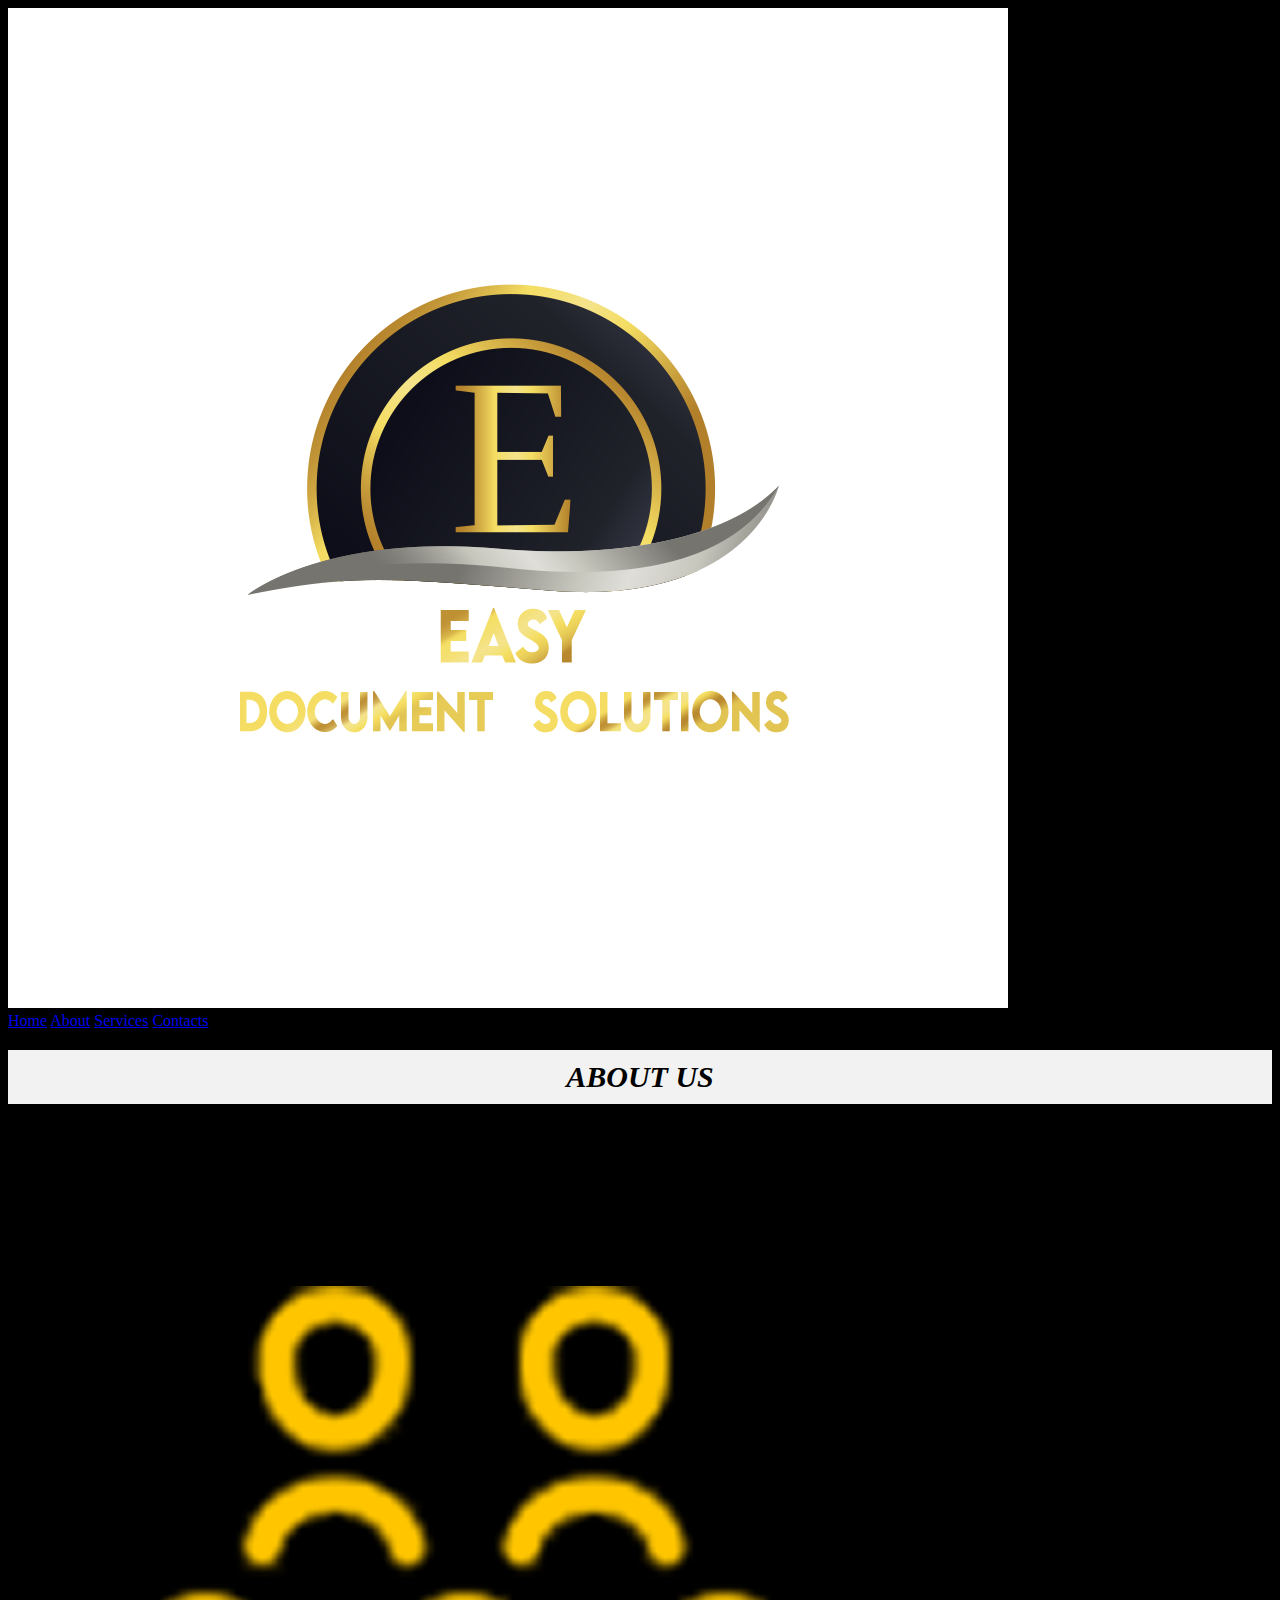
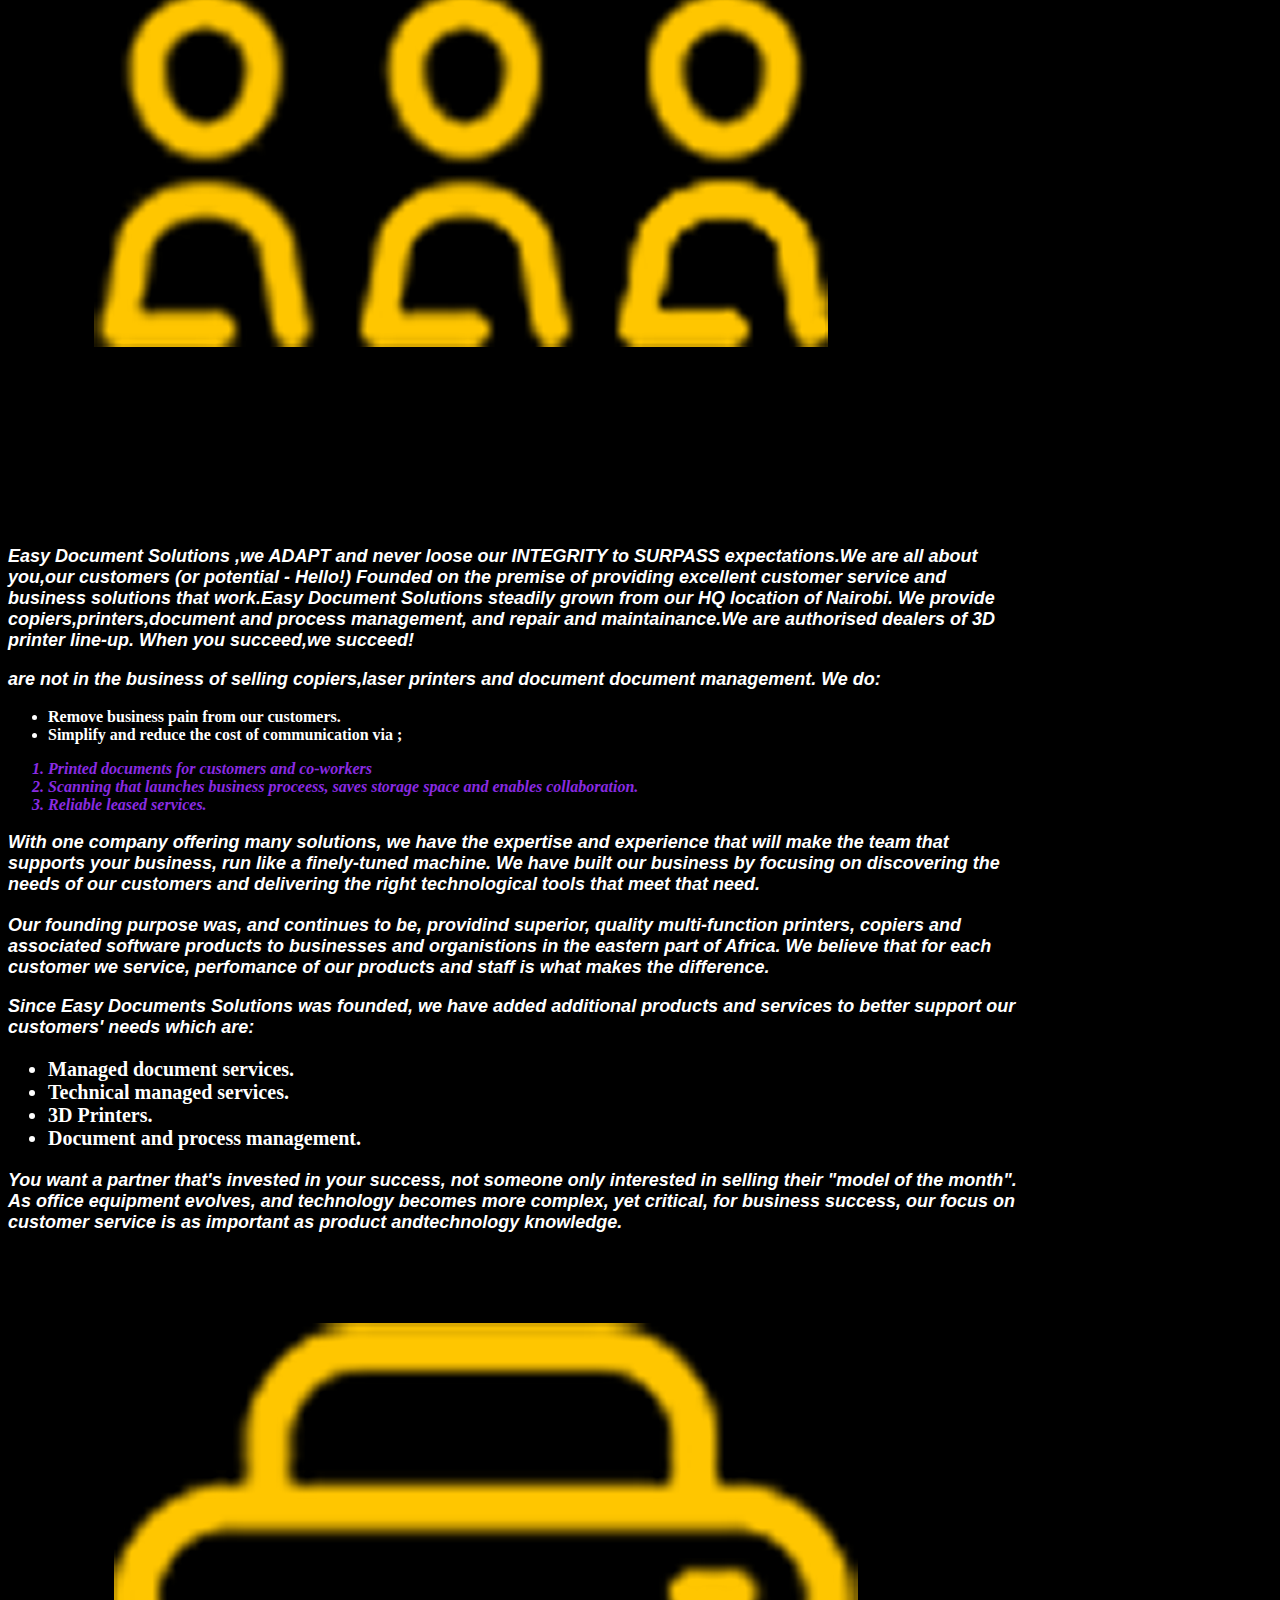
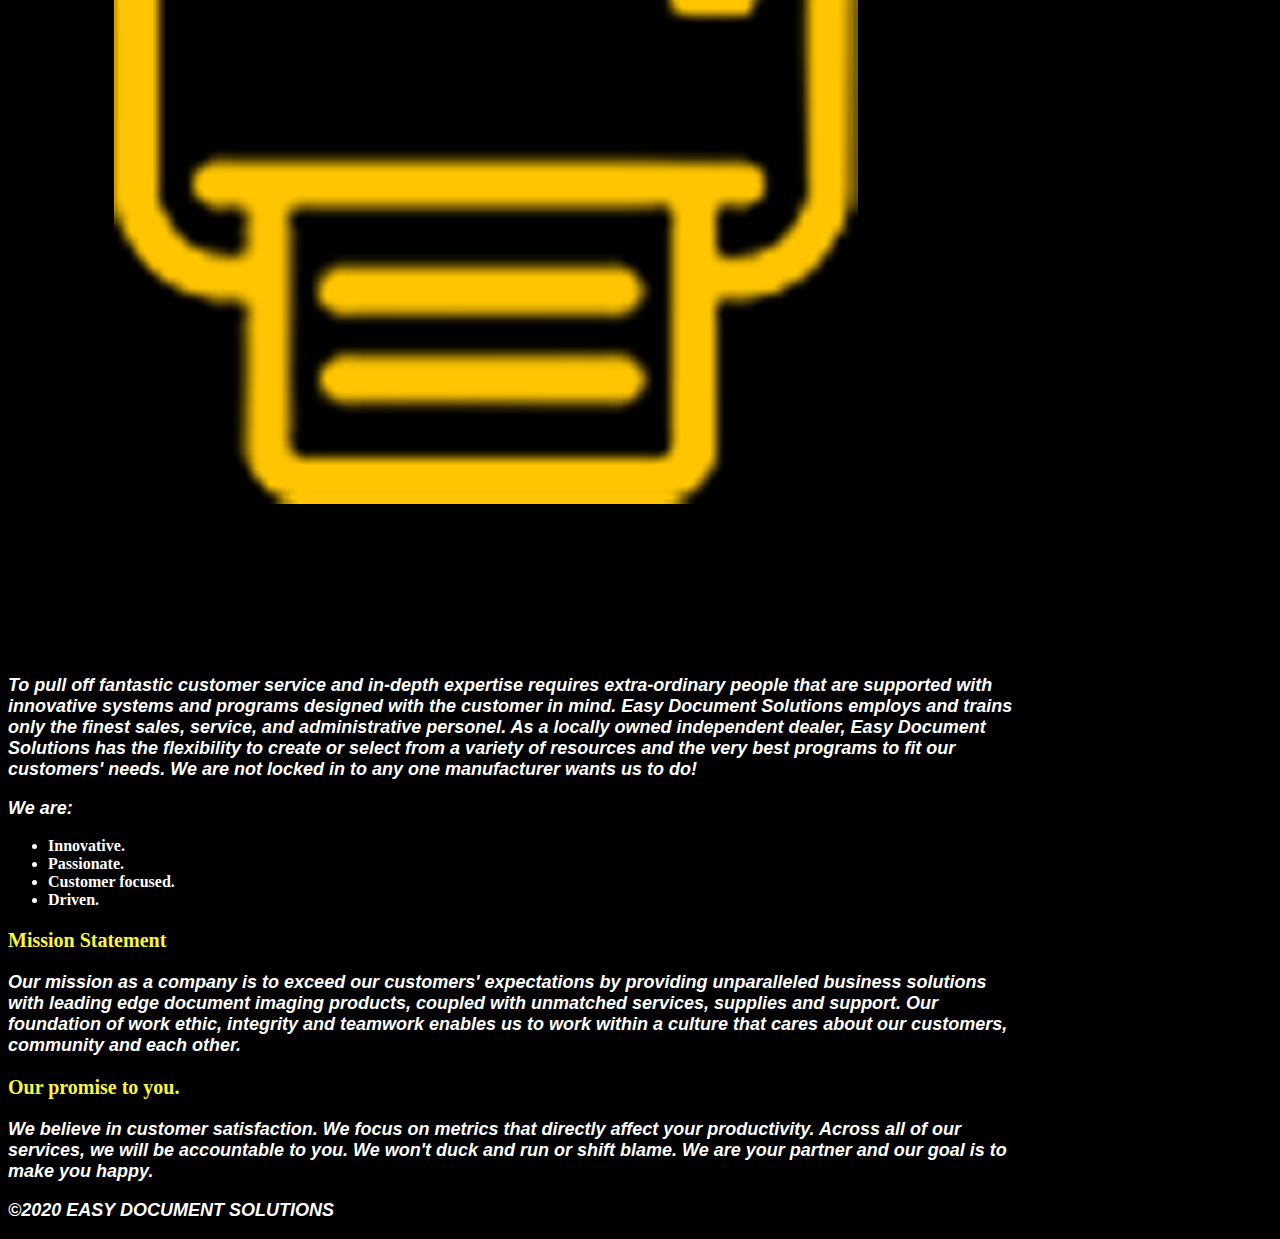
==== about.html @ 3cbb8df8 "initial commit" ====
<!DOCTYPE html>
<html lang="en">
<head>
    <meta charset="UTF-8">
    <meta name="viewport" content="width=device-width, initial-scale=1.0">
    <title>Easy Document Solutions</title>
    <link rel="stylesheet" type="text/css" href="about.css">
</head>
<body>
    <img src="easy-Logo (1).png" class="logo" >
    <nav>
        <div class="navigation">
           <a href="home.html">Home</a>
           <a href="about.html">About</a>
           <a Href="services.html">Services</a>
           <a href="contacts.html">Contacts</a> 
        </div> 
<div class ="about">
    <h1>ABOUT US</h1>
    <img src="images/A1.png" width 300px>
    <P>Easy Document Solutions ,we ADAPT  and never loose our INTEGRITY to SURPASS expectations.We are all about you,our customers (or potential - Hello!)
        Founded on the premise  of providing excellent customer service and business solutions that work.Easy Document Solutions steadily grown from our HQ location of Nairobi.
        We provide copiers,printers,document and process management, and repair and maintainance.We are authorised dealers of 3D printer line-up.
        When you succeed,we succeed!</P>
        <p> are not in the business of selling copiers,laser printers and document document management.
        We do:</p>
        <ul>
            <li>Remove business pain from our customers.</li>
            <li>Simplify and reduce the cost of communication via ;</li>
        </ul>
        <ol>
            <li>Printed documents for customers and co-workers</li>
            <li>Scanning that launches business proceess, saves storage space and enables collaboration.</li>
            <li>Reliable leased services.</li>
        </ol>
        <p>With one company offering many solutions, we have the expertise and experience that will make the team that supports your business, run like a finely-tuned machine.
            We have built our business by focusing on discovering the needs of our customers and delivering the right technological tools that meet that need.
        </p>
        <h3>
            <p>Our founding purpose was, and continues to be, providind superior, quality multi-function printers, copiers and associated software products to businesses
                and organistions in the eastern part of Africa. We believe that for each customer we service, perfomance of our products and staff is what makes the difference.
            </p>
            <p>Since Easy Documents Solutions was founded, we have added additional products and services to better support our customers' needs which are:</p>
            <ul>
                <li>Managed document services.</li>
                <li>Technical managed services.</li>
                <li>3D Printers.</li>
                <li>Document and process management.</li>
            </ul>
                <p>You want a partner that's invested in your success, not someone only interested in selling their "model of the month". As office equipment evolves, 
                    and technology becomes more complex, yet critical, for business success, our focus on customer service is as important as product andtechnology knowledge.
                </p>
        </h3>
    <img src="images/A2.png" width 250px>
    <p>To pull off fantastic customer service and in-depth expertise requires extra-ordinary people that are supported with innovative systems and programs designed with
        the customer in mind. Easy Document Solutions employs and trains only the finest sales, service, and administrative personel. As a locally owned independent dealer, 
        Easy Document Solutions has the flexibility to create or select from a variety of resources and the very best programs to fit our customers' needs. We are not locked in
        to any one manufacturer wants us to do!
    </p>
    <p>We are:</p>
    <ul>
        <li>Innovative.</li>
        <li>Passionate.</li>
        <li>Customer focused.</li>
        <li>Driven.</li>
    </ul>
    <h3>Mission Statement</h3>
    <p>Our mission as a company is to exceed our customers' expectations by providing unparalleled business solutions with leading edge document imaging products, coupled with 
        unmatched services, supplies and support. Our foundation of work ethic, integrity and teamwork enables us to work within a culture that cares about our customers,
        community and each other.
    </p>
    <h3>Our promise to you.</h3>
    <p>We believe in customer satisfaction. We focus on metrics that directly affect your productivity. Across all of our services, we will be accountable 
        to you. We won't duck and run or shift blame. We are your partner and our goal is to make you happy.
    </p>
</div>
    </nav>
    <footer>
  
        <div class="media">
            <p>&copy2020 EASY DOCUMENT SOLUTIONS</p>
            <a href="https://www.facebook.com/" class="fa fa-facebook"></a>
            <a href="https://www.instagram.com/accounts/login/?hl=en" class="fa fa-instagram"></a>
            <a href="https://twitter.com/login" class="fa fa-twitter"></a>
            <a href="https://www.linkedin.com/login" class="fa fa-linkedin"></a>
            <a href="https://web.whatsapp.com/" class="fa fa-whatsapp"></a>
        </footer>
        </div>
    </body>
</html>
---- about.css ----
h3{
    font-weight: bold;
    font-style: inherit;
    font-size: 20px;
    color: rgb(250, 247, 58);
}
ul{
    width: 50%;
    height: 100%;
    font-weight: bold;
    color: white;
    text-align: left;
}
ol{
    font-weight: bold;
    font-style: italic;
    flex: inherit;
    color: blueviolet;
}
p{
    width: 80%;
    height: 100%;
    font-family: sans-serif;
    font-weight: bold;
    font-size: 18px;
    color: white;
    font-style: oblique;
}
h1{
    text-align: center;
    background-color: #f2f2f2;
    border: black;
    padding: 10px;
    font-size: 30px;
    font-family: serif;
    font-style: oblique;
}
body{
    background-color: black;
}
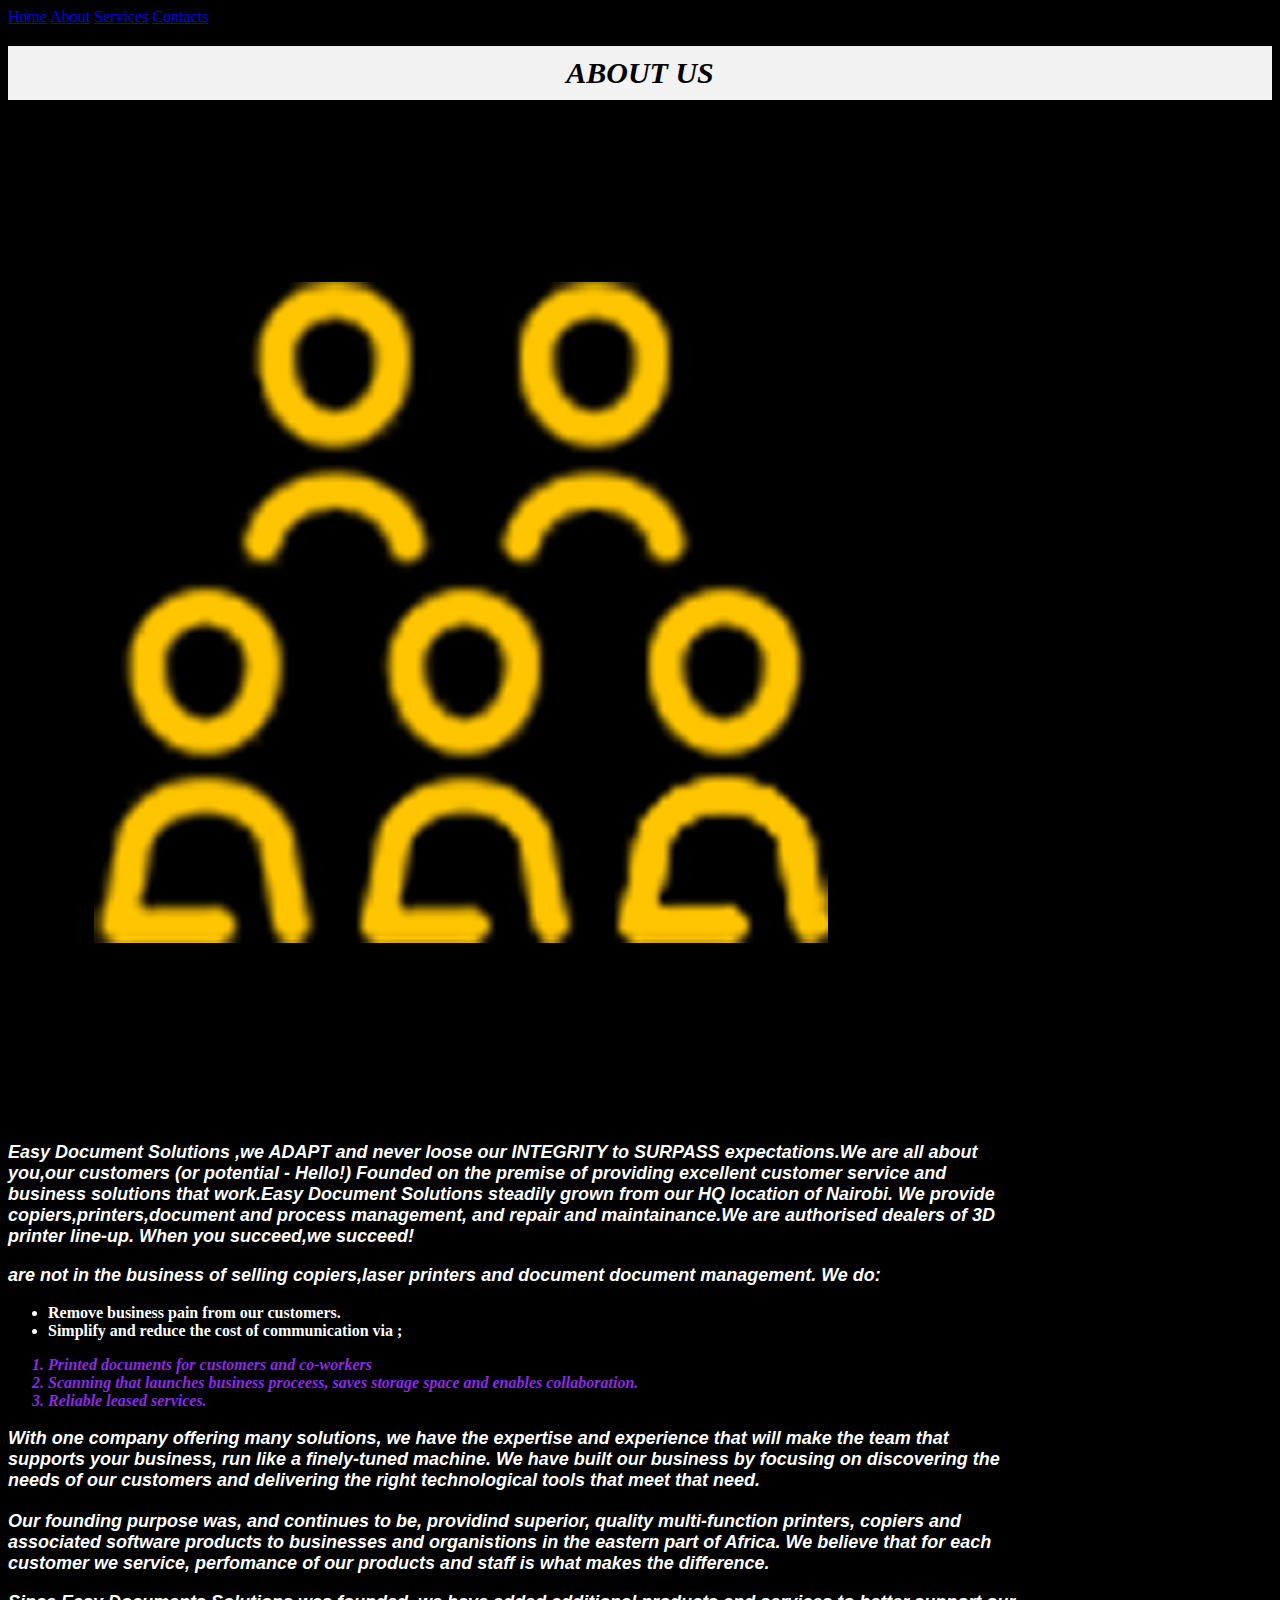
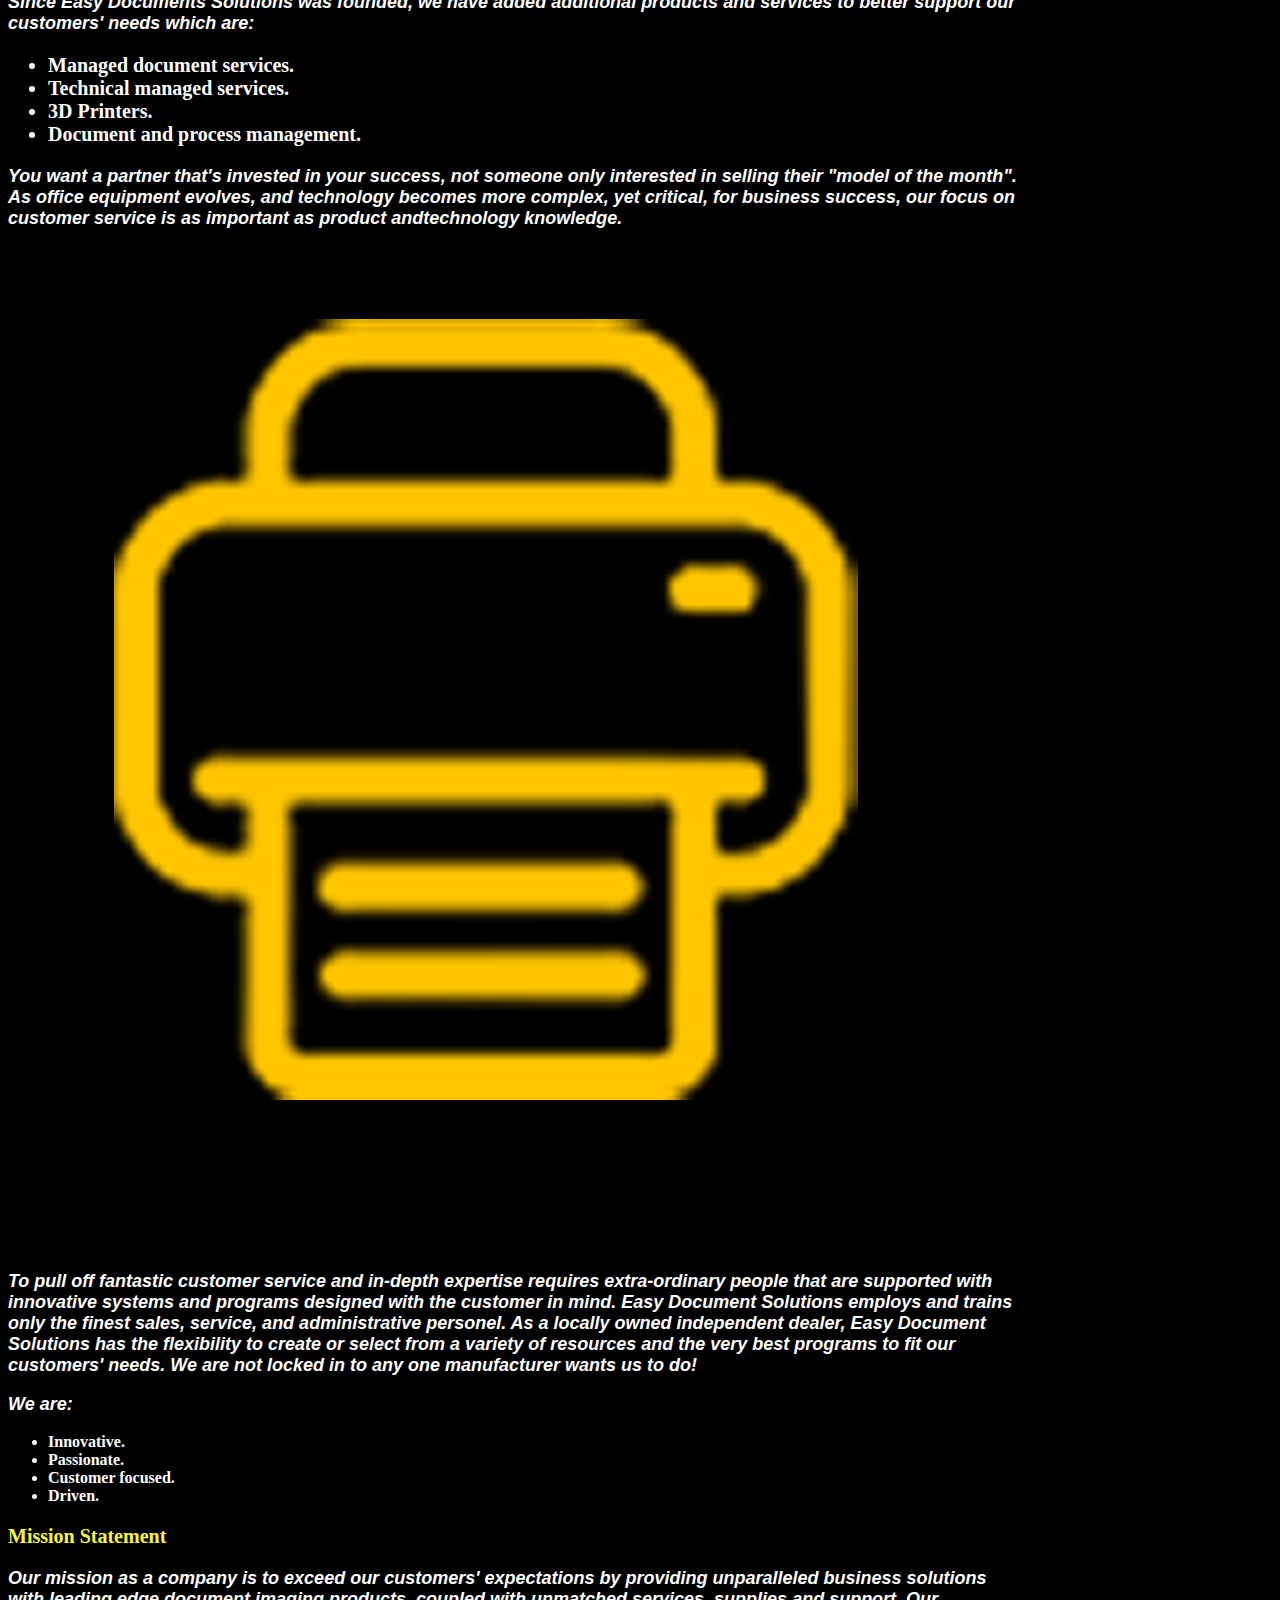
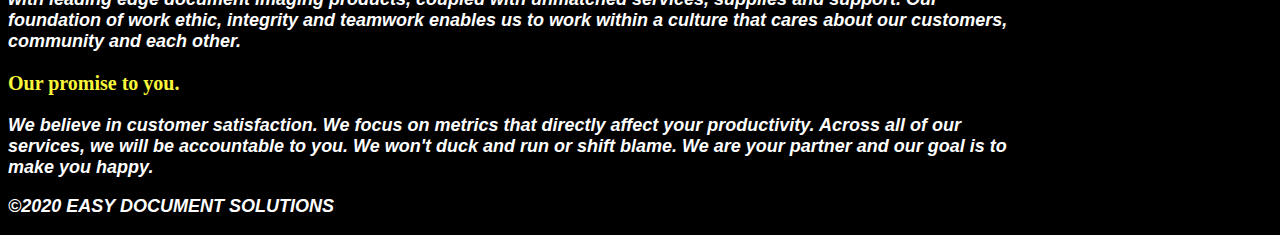
==== commit 7c02a4f5: "changes" ====
--- a/about.html
+++ b/about.html
@@ -7,7 +7,6 @@
     <link rel="stylesheet" type="text/css" href="about.css">
 </head>
 <body>
-    <img src="easy-Logo (1).png" class="logo" >
     <nav>
         <div class="navigation">
            <a href="home.html">Home</a>
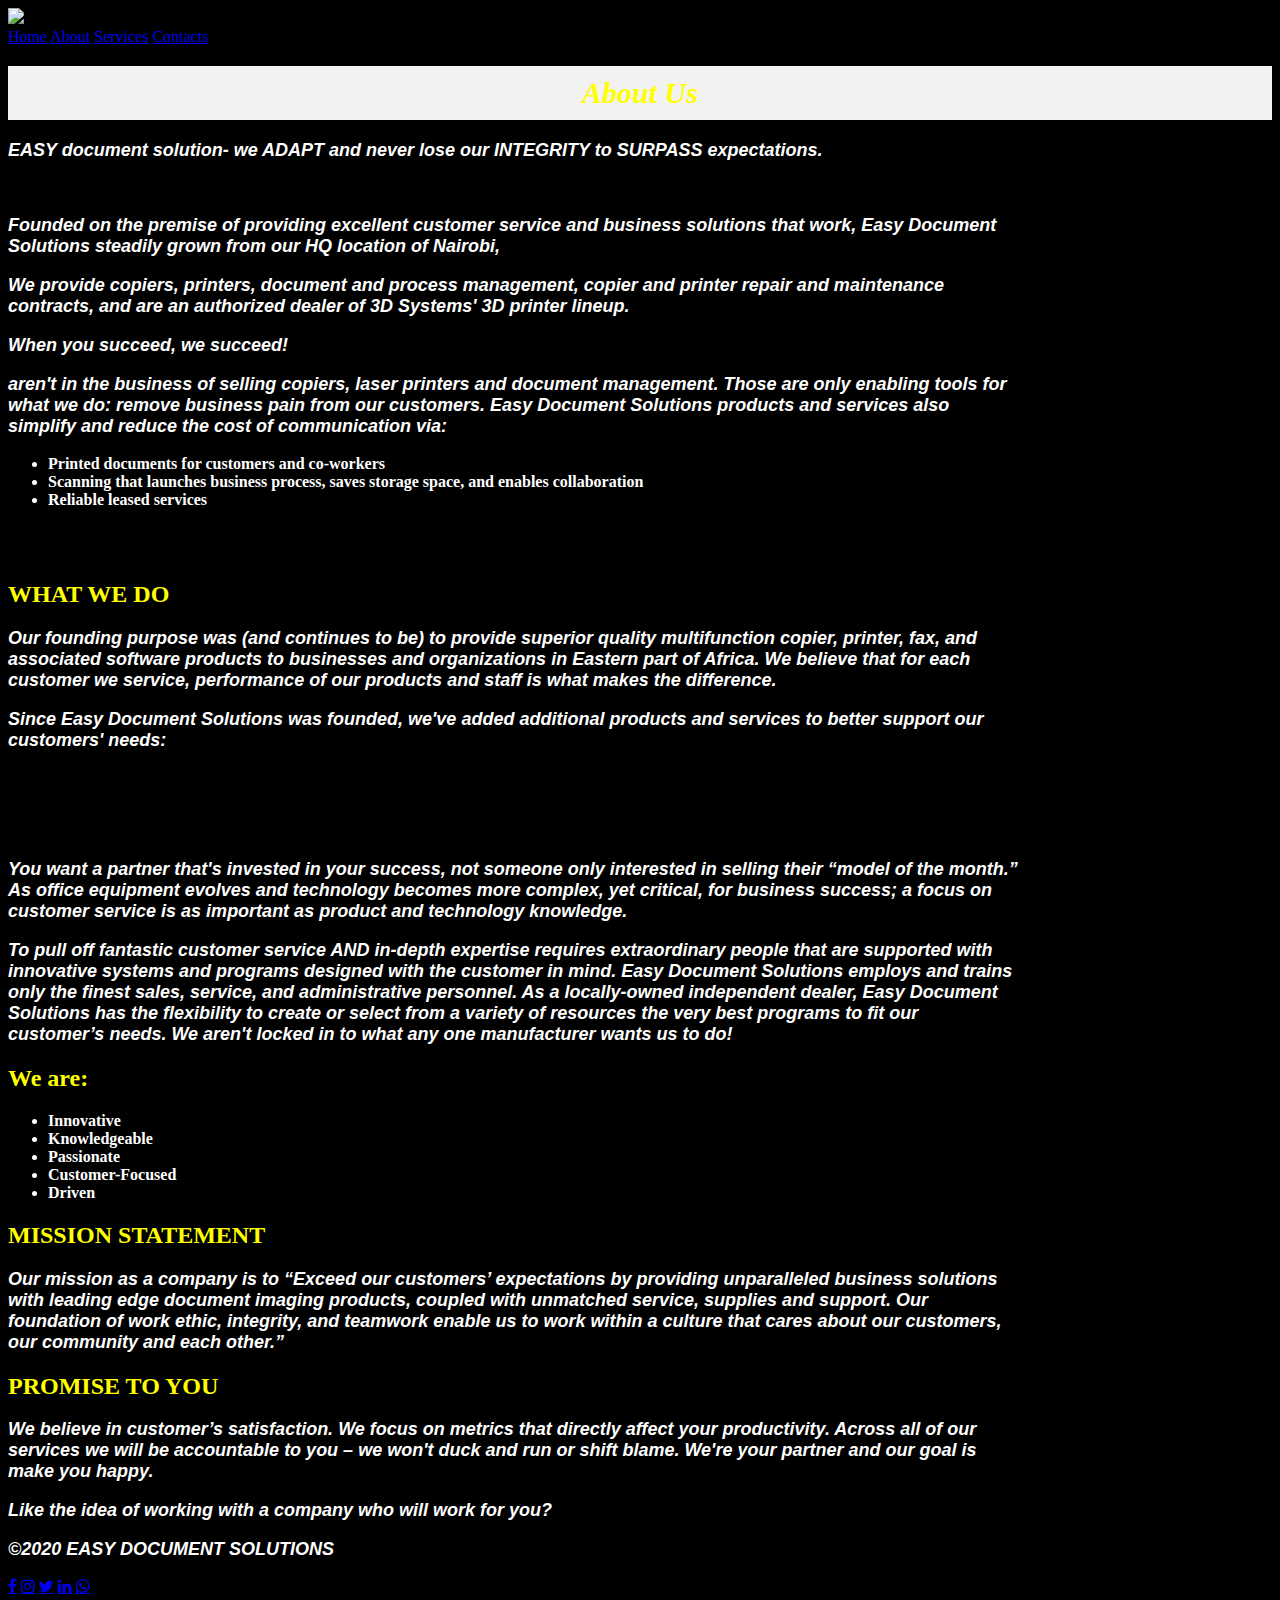
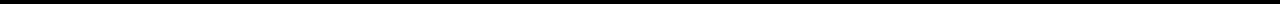
==== commit 2523fc27: "add contact.ss and contact.html" ====
--- a/about.html
+++ b/about.html
@@ -5,77 +5,66 @@
     <meta name="viewport" content="width=device-width, initial-scale=1.0">
     <title>Easy Document Solutions</title>
     <link rel="stylesheet" type="text/css" href="about.css">
+    <link rel="stylesheet" type="text/css" href="index.html">
+    <link rel="stylesheet" href="https://cdnjs.cloudflare.com/ajax/libs/font-awesome/4.7.0/css/font-awesome.min.css">
 </head>
 <body>
+    <img src="./images/easy-Logo(1).png" class="logo" >
     <nav>
         <div class="navigation">
            <a href="home.html">Home</a>
            <a href="about.html">About</a>
            <a Href="services.html">Services</a>
-           <a href="contacts.html">Contacts</a> 
+           <a href="contacts.html">Contacts</a>
         </div> 
-<div class ="about">
-    <h1>ABOUT US</h1>
-    <img src="images/A1.png" width 300px>
-    <P>Easy Document Solutions ,we ADAPT  and never loose our INTEGRITY to SURPASS expectations.We are all about you,our customers (or potential - Hello!)
-        Founded on the premise  of providing excellent customer service and business solutions that work.Easy Document Solutions steadily grown from our HQ location of Nairobi.
-        We provide copiers,printers,document and process management, and repair and maintainance.We are authorised dealers of 3D printer line-up.
-        When you succeed,we succeed!</P>
-        <p> are not in the business of selling copiers,laser printers and document document management.
-        We do:</p>
-        <ul>
-            <li>Remove business pain from our customers.</li>
-            <li>Simplify and reduce the cost of communication via ;</li>
-        </ul>
-        <ol>
-            <li>Printed documents for customers and co-workers</li>
-            <li>Scanning that launches business proceess, saves storage space and enables collaboration.</li>
-            <li>Reliable leased services.</li>
-        </ol>
-        <p>With one company offering many solutions, we have the expertise and experience that will make the team that supports your business, run like a finely-tuned machine.
-            We have built our business by focusing on discovering the needs of our customers and delivering the right technological tools that meet that need.
-        </p>
-        <h3>
-            <p>Our founding purpose was, and continues to be, providind superior, quality multi-function printers, copiers and associated software products to businesses
-                and organistions in the eastern part of Africa. We believe that for each customer we service, perfomance of our products and staff is what makes the difference.
-            </p>
-            <p>Since Easy Documents Solutions was founded, we have added additional products and services to better support our customers' needs which are:</p>
-            <ul>
-                <li>Managed document services.</li>
-                <li>Technical managed services.</li>
-                <li>3D Printers.</li>
-                <li>Document and process management.</li>
-            </ul>
-                <p>You want a partner that's invested in your success, not someone only interested in selling their "model of the month". As office equipment evolves, 
-                    and technology becomes more complex, yet critical, for business success, our focus on customer service is as important as product andtechnology knowledge.
-                </p>
-        </h3>
-    <img src="images/A2.png" width 250px>
-    <p>To pull off fantastic customer service and in-depth expertise requires extra-ordinary people that are supported with innovative systems and programs designed with
-        the customer in mind. Easy Document Solutions employs and trains only the finest sales, service, and administrative personel. As a locally owned independent dealer, 
-        Easy Document Solutions has the flexibility to create or select from a variety of resources and the very best programs to fit our customers' needs. We are not locked in
-        to any one manufacturer wants us to do!
-    </p>
-    <p>We are:</p>
+    </nav>
+<div class="About">
+        <h1 style="color: yellow;">About Us</h1>       
+        <p>EASY document solution- we ADAPT and never lose our INTEGRITY to SURPASS expectations.</p>
+    </p>We are all about you, our customer.</p>
+<p>Founded on the premise of providing excellent customer service and business solutions that work, Easy Document Solutions  steadily grown from our HQ location of  Nairobi,</p>
+<p>We provide copiers, printers, document and process management, copier and printer repair and maintenance contracts, and are an authorized dealer of 3D Systems' 3D printer lineup.</p>
+<p>When you succeed, we succeed!</p>
+<p> aren't in the business of selling copiers, laser printers and document management. Those are only enabling tools for what we do: remove business pain from our customers. Easy Document Solutions  products and services also simplify and reduce the cost of communication via:</p>
+<ul>
+   <li>Printed documents for customers and co-workers</li>
+   <li>Scanning that launches business process, saves storage space, and enables collaboration</li>
+   <li>Reliable leased services</li>
+</ul>    
+With one company offering many solutions we have the expertise and experience that'll make the team that supports your business run like a finely-tuned machine.
+We've built our business by focusing on discovering the needs of our customers and then delivering the right technology tools and services that meets that need.
+
+<h2 style="color: yellow;">WHAT WE DO</h2>
+<p>Our founding purpose was (and continues to be) to provide superior quality multifunction copier, printer, fax, and associated software products to businesses and organizations in Eastern part of Africa. We believe that for each customer we service, performance of our products and staff is what makes the difference.</p>
+<p>Since Easy Document Solutions was founded, we've added additional products and services to better support our customers' needs:</p>
+    <li>Managed document services</li>
+    <li>Technical managed services</li>
+    <li>3D printers</li>
+    <li>Document and process management</li>
+<p>You want a partner that's invested in your success, not someone only interested in selling their “model of the month.” As office equipment evolves and technology becomes more complex, yet critical, for business success; a focus on customer service is as important as product and technology knowledge.</p>
+<p>To pull off fantastic customer service AND in-depth expertise requires extraordinary people that are supported with innovative systems and programs designed with the customer in mind. Easy Document Solutions employs and trains only the finest sales, service, and administrative personnel. As a locally-owned independent dealer, Easy  Document Solutions has the flexibility to create or select from a variety of resources the very best programs to fit our customer’s needs. We aren't locked in to what any one manufacturer wants us to do!</p>
+<h2 style="color: yellow;">We are:</h2>
     <ul>
-        <li>Innovative.</li>
-        <li>Passionate.</li>
-        <li>Customer focused.</li>
-        <li>Driven.</li>
+        <li>Innovative</li>
+        <li>Knowledgeable</li>
+        <li>Passionate</li>
+        <li>Customer-Focused</li>
+        <li>Driven</li>
     </ul>
-    <h3>Mission Statement</h3>
-    <p>Our mission as a company is to exceed our customers' expectations by providing unparalleled business solutions with leading edge document imaging products, coupled with 
-        unmatched services, supplies and support. Our foundation of work ethic, integrity and teamwork enables us to work within a culture that cares about our customers,
-        community and each other.
-    </p>
-    <h3>Our promise to you.</h3>
-    <p>We believe in customer satisfaction. We focus on metrics that directly affect your productivity. Across all of our services, we will be accountable 
-        to you. We won't duck and run or shift blame. We are your partner and our goal is to make you happy.
-    </p>
-</div>
-    </nav>
+<h2 style="color: yellow;">MISSION STATEMENT</h2>
+<p>Our mission as a company is to “Exceed our customers’ expectations by providing unparalleled business solutions with leading edge document imaging products, coupled with unmatched service, supplies and support. Our foundation of work ethic, integrity, and teamwork enable us to work within a culture that cares about our customers, our community and each other.”</p>
+<h2 style="color: yellow;"> PROMISE TO YOU</h2>
+<p>We believe in customer’s satisfaction. We focus on metrics that directly affect your productivity. Across all of our services we will be accountable to you – we won't duck and run or shift blame. We're your partner and our goal is make you happy.</p>
+<p>Like the idea of working with a company who will work for you?</p>
+        
+
+
+
+    </div>
+  
+
     <footer>
-  
+       
         <div class="media">
             <p>&copy2020 EASY DOCUMENT SOLUTIONS</p>
             <a href="https://www.facebook.com/" class="fa fa-facebook"></a>
@@ -83,7 +72,6 @@
             <a href="https://twitter.com/login" class="fa fa-twitter"></a>
             <a href="https://www.linkedin.com/login" class="fa fa-linkedin"></a>
             <a href="https://web.whatsapp.com/" class="fa fa-whatsapp"></a>
-        </footer>
-        </div>
-    </body>
+    </footer>
+</body>      
 </html> 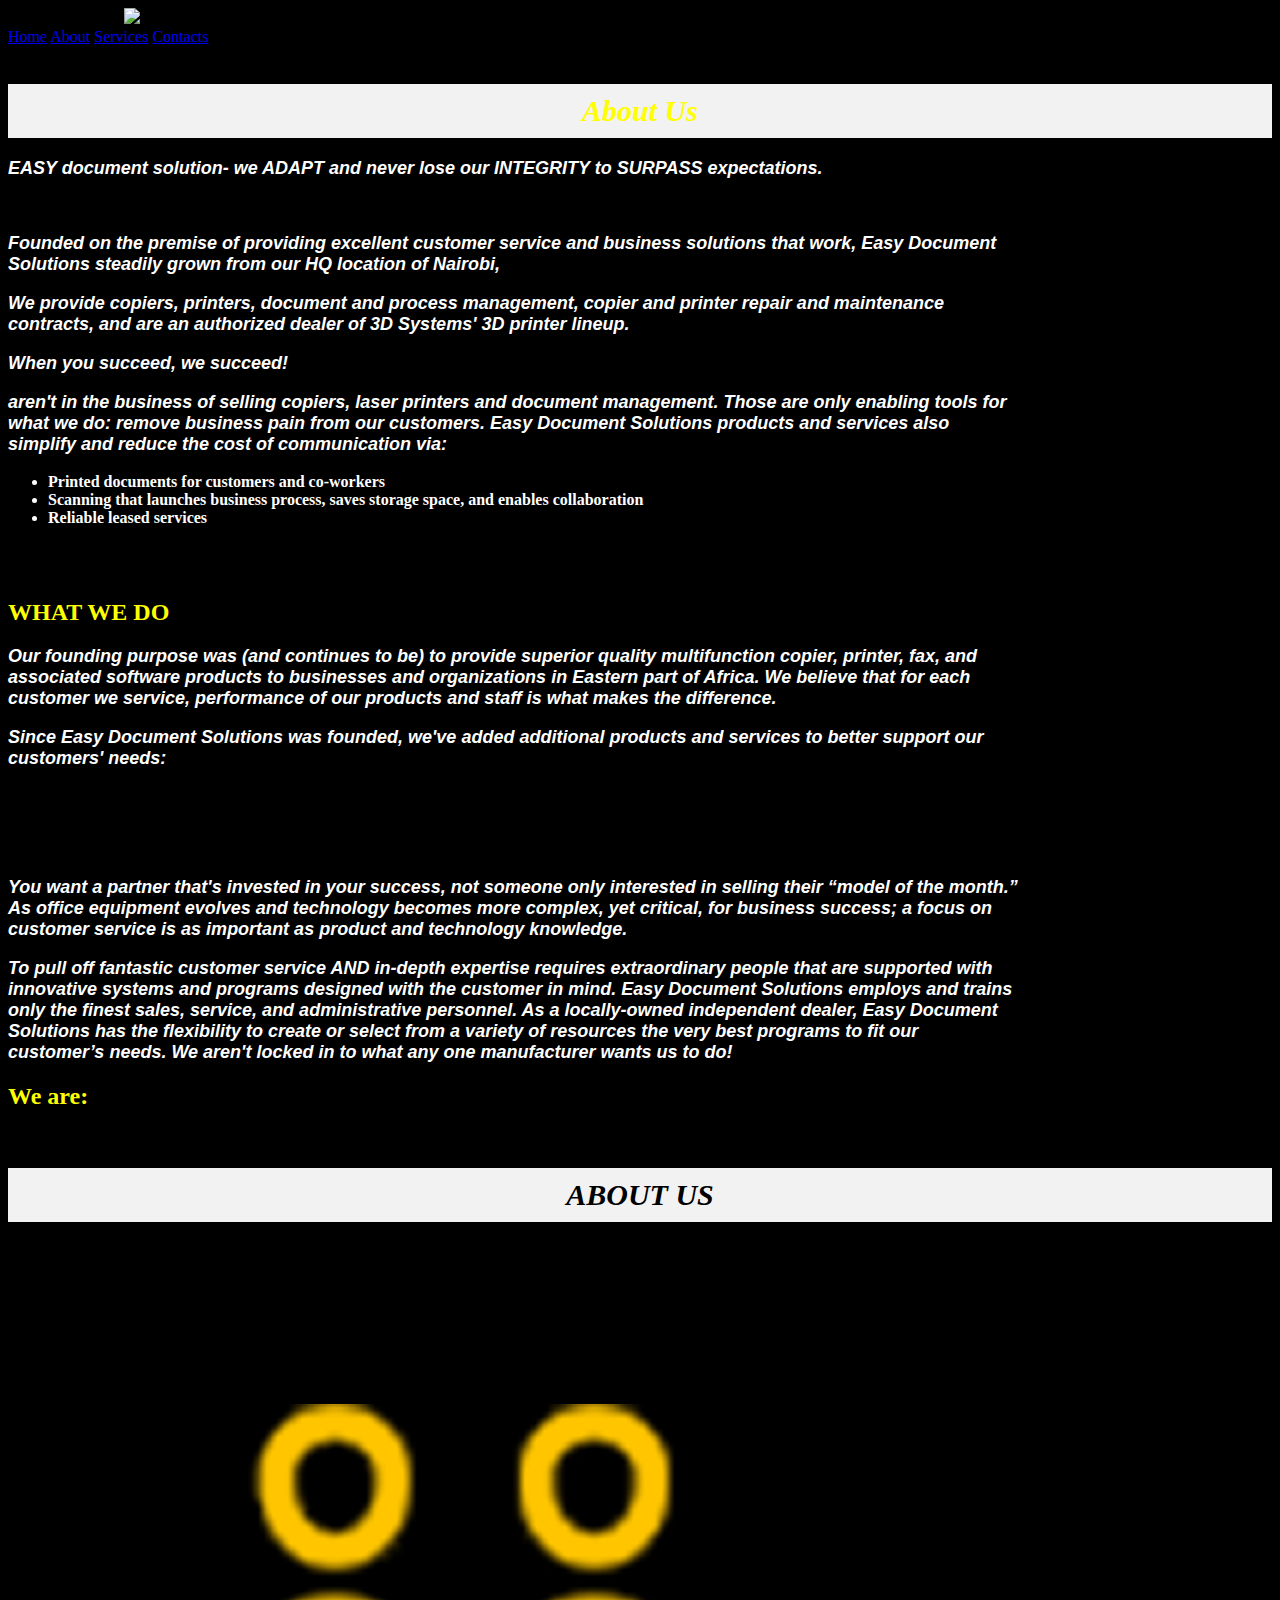
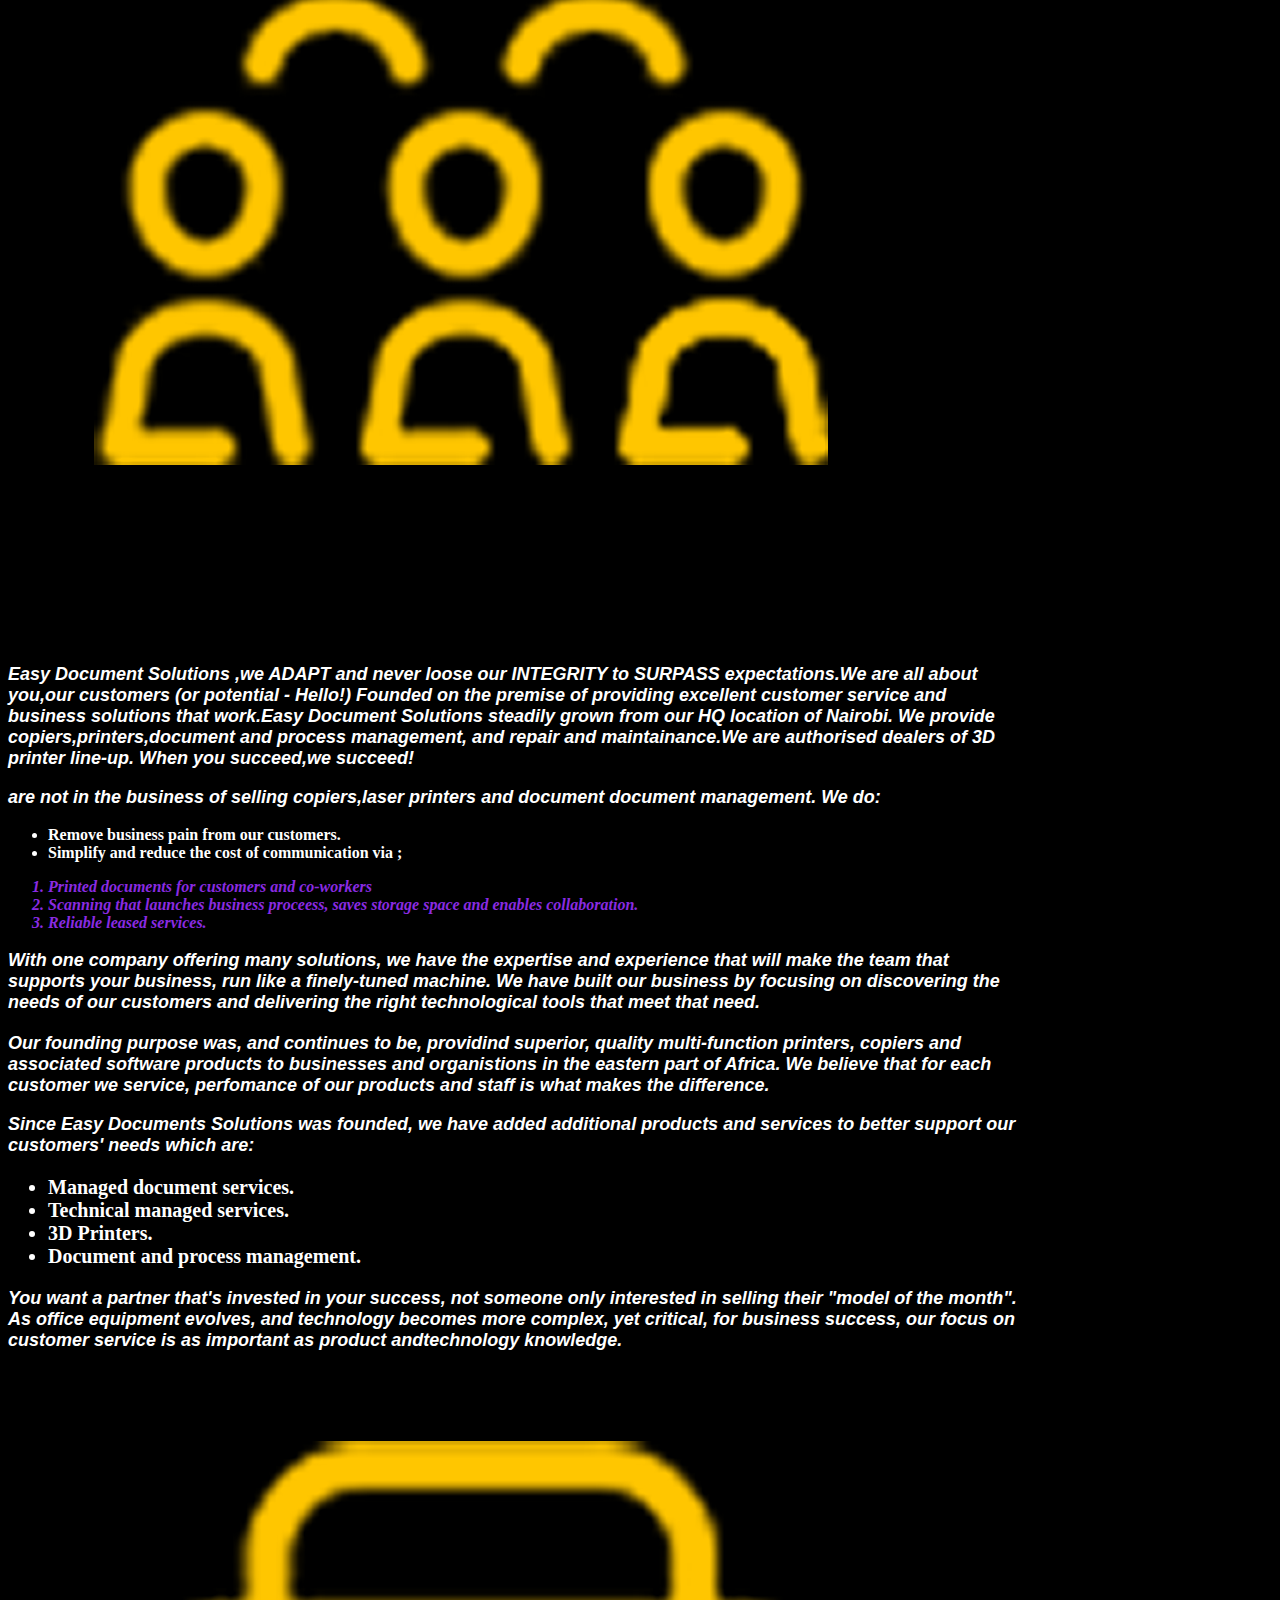
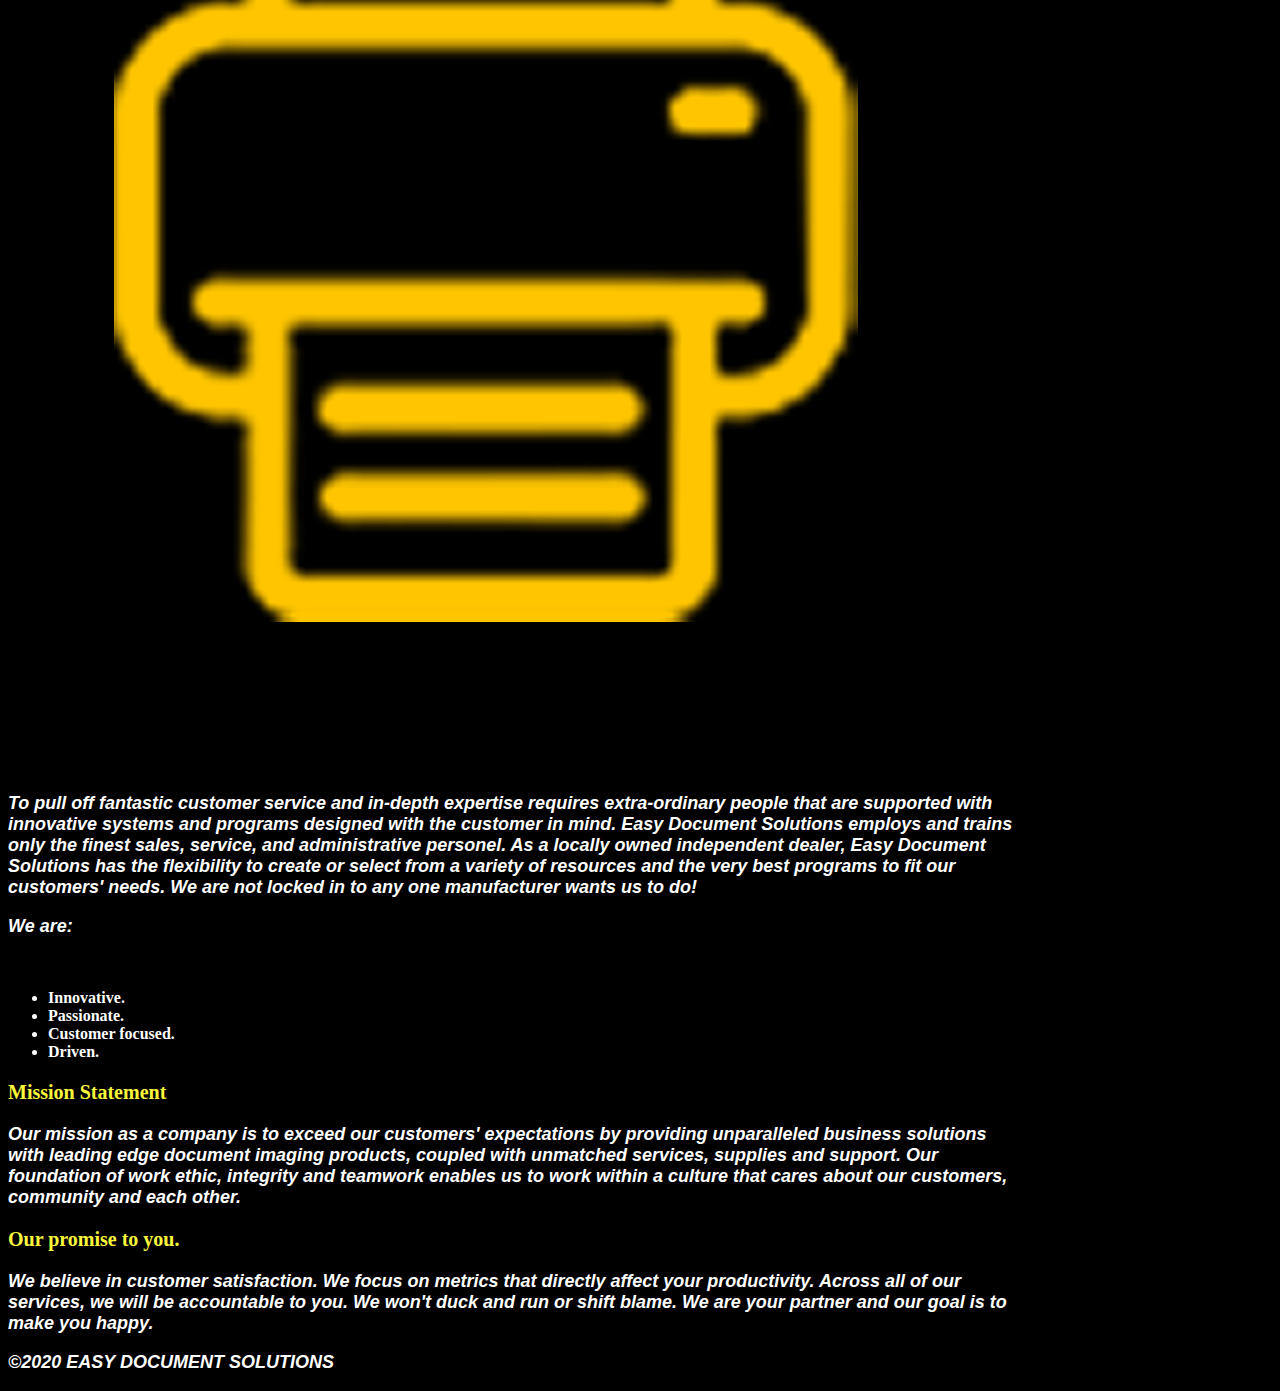
==== commit 8586d913: "add contact.html and contact.css" ====
--- a/about.html
+++ b/about.html
@@ -5,18 +5,20 @@
     <meta name="viewport" content="width=device-width, initial-scale=1.0">
     <title>Easy Document Solutions</title>
     <link rel="stylesheet" type="text/css" href="about.css">
-    <link rel="stylesheet" type="text/css" href="index.html">
-    <link rel="stylesheet" href="https://cdnjs.cloudflare.com/ajax/libs/font-awesome/4.7.0/css/font-awesome.min.css">
 </head>
 <body>
+<<<<<<< HEAD
     <img src="./images/easy-Logo(1).png" class="logo" >
+=======
+>>>>>>> 7c02a4f5456eee713c6ed4f5d08a91baac12abdc
     <nav>
         <div class="navigation">
            <a href="home.html">Home</a>
            <a href="about.html">About</a>
            <a Href="services.html">Services</a>
-           <a href="contacts.html">Contacts</a>
+           <a href="contacts.html">Contacts</a> 
         </div> 
+<<<<<<< HEAD
     </nav>
 <div class="About">
         <h1 style="color: yellow;">About Us</h1>       
@@ -44,27 +46,70 @@
 <p>You want a partner that's invested in your success, not someone only interested in selling their “model of the month.” As office equipment evolves and technology becomes more complex, yet critical, for business success; a focus on customer service is as important as product and technology knowledge.</p>
 <p>To pull off fantastic customer service AND in-depth expertise requires extraordinary people that are supported with innovative systems and programs designed with the customer in mind. Easy Document Solutions employs and trains only the finest sales, service, and administrative personnel. As a locally-owned independent dealer, Easy  Document Solutions has the flexibility to create or select from a variety of resources the very best programs to fit our customer’s needs. We aren't locked in to what any one manufacturer wants us to do!</p>
 <h2 style="color: yellow;">We are:</h2>
+=======
+<div class ="about">
+    <h1>ABOUT US</h1>
+    <img src="images/A1.png" width 300px>
+    <P>Easy Document Solutions ,we ADAPT  and never loose our INTEGRITY to SURPASS expectations.We are all about you,our customers (or potential - Hello!)
+        Founded on the premise  of providing excellent customer service and business solutions that work.Easy Document Solutions steadily grown from our HQ location of Nairobi.
+        We provide copiers,printers,document and process management, and repair and maintainance.We are authorised dealers of 3D printer line-up.
+        When you succeed,we succeed!</P>
+        <p> are not in the business of selling copiers,laser printers and document document management.
+        We do:</p>
+        <ul>
+            <li>Remove business pain from our customers.</li>
+            <li>Simplify and reduce the cost of communication via ;</li>
+        </ul>
+        <ol>
+            <li>Printed documents for customers and co-workers</li>
+            <li>Scanning that launches business proceess, saves storage space and enables collaboration.</li>
+            <li>Reliable leased services.</li>
+        </ol>
+        <p>With one company offering many solutions, we have the expertise and experience that will make the team that supports your business, run like a finely-tuned machine.
+            We have built our business by focusing on discovering the needs of our customers and delivering the right technological tools that meet that need.
+        </p>
+        <h3>
+            <p>Our founding purpose was, and continues to be, providind superior, quality multi-function printers, copiers and associated software products to businesses
+                and organistions in the eastern part of Africa. We believe that for each customer we service, perfomance of our products and staff is what makes the difference.
+            </p>
+            <p>Since Easy Documents Solutions was founded, we have added additional products and services to better support our customers' needs which are:</p>
+            <ul>
+                <li>Managed document services.</li>
+                <li>Technical managed services.</li>
+                <li>3D Printers.</li>
+                <li>Document and process management.</li>
+            </ul>
+                <p>You want a partner that's invested in your success, not someone only interested in selling their "model of the month". As office equipment evolves, 
+                    and technology becomes more complex, yet critical, for business success, our focus on customer service is as important as product andtechnology knowledge.
+                </p>
+        </h3>
+    <img src="images/A2.png" width 250px>
+    <p>To pull off fantastic customer service and in-depth expertise requires extra-ordinary people that are supported with innovative systems and programs designed with
+        the customer in mind. Easy Document Solutions employs and trains only the finest sales, service, and administrative personel. As a locally owned independent dealer, 
+        Easy Document Solutions has the flexibility to create or select from a variety of resources and the very best programs to fit our customers' needs. We are not locked in
+        to any one manufacturer wants us to do!
+    </p>
+    <p>We are:</p>
+>>>>>>> 7c02a4f5456eee713c6ed4f5d08a91baac12abdc
     <ul>
-        <li>Innovative</li>
-        <li>Knowledgeable</li>
-        <li>Passionate</li>
-        <li>Customer-Focused</li>
-        <li>Driven</li>
+        <li>Innovative.</li>
+        <li>Passionate.</li>
+        <li>Customer focused.</li>
+        <li>Driven.</li>
     </ul>
-<h2 style="color: yellow;">MISSION STATEMENT</h2>
-<p>Our mission as a company is to “Exceed our customers’ expectations by providing unparalleled business solutions with leading edge document imaging products, coupled with unmatched service, supplies and support. Our foundation of work ethic, integrity, and teamwork enable us to work within a culture that cares about our customers, our community and each other.”</p>
-<h2 style="color: yellow;"> PROMISE TO YOU</h2>
-<p>We believe in customer’s satisfaction. We focus on metrics that directly affect your productivity. Across all of our services we will be accountable to you – we won't duck and run or shift blame. We're your partner and our goal is make you happy.</p>
-<p>Like the idea of working with a company who will work for you?</p>
-        
-
-
-
-    </div>
+    <h3>Mission Statement</h3>
+    <p>Our mission as a company is to exceed our customers' expectations by providing unparalleled business solutions with leading edge document imaging products, coupled with 
+        unmatched services, supplies and support. Our foundation of work ethic, integrity and teamwork enables us to work within a culture that cares about our customers,
+        community and each other.
+    </p>
+    <h3>Our promise to you.</h3>
+    <p>We believe in customer satisfaction. We focus on metrics that directly affect your productivity. Across all of our services, we will be accountable 
+        to you. We won't duck and run or shift blame. We are your partner and our goal is to make you happy.
+    </p>
+</div>
+    </nav>
+    <footer>
   
-
-    <footer>
-       
         <div class="media">
             <p>&copy2020 EASY DOCUMENT SOLUTIONS</p>
             <a href="https://www.facebook.com/" class="fa fa-facebook"></a>
@@ -72,6 +117,7 @@
             <a href="https://twitter.com/login" class="fa fa-twitter"></a>
             <a href="https://www.linkedin.com/login" class="fa fa-linkedin"></a>
             <a href="https://web.whatsapp.com/" class="fa fa-whatsapp"></a>
-    </footer>
-</body>      
+        </footer>
+        </div>
+    </body>
 </html> 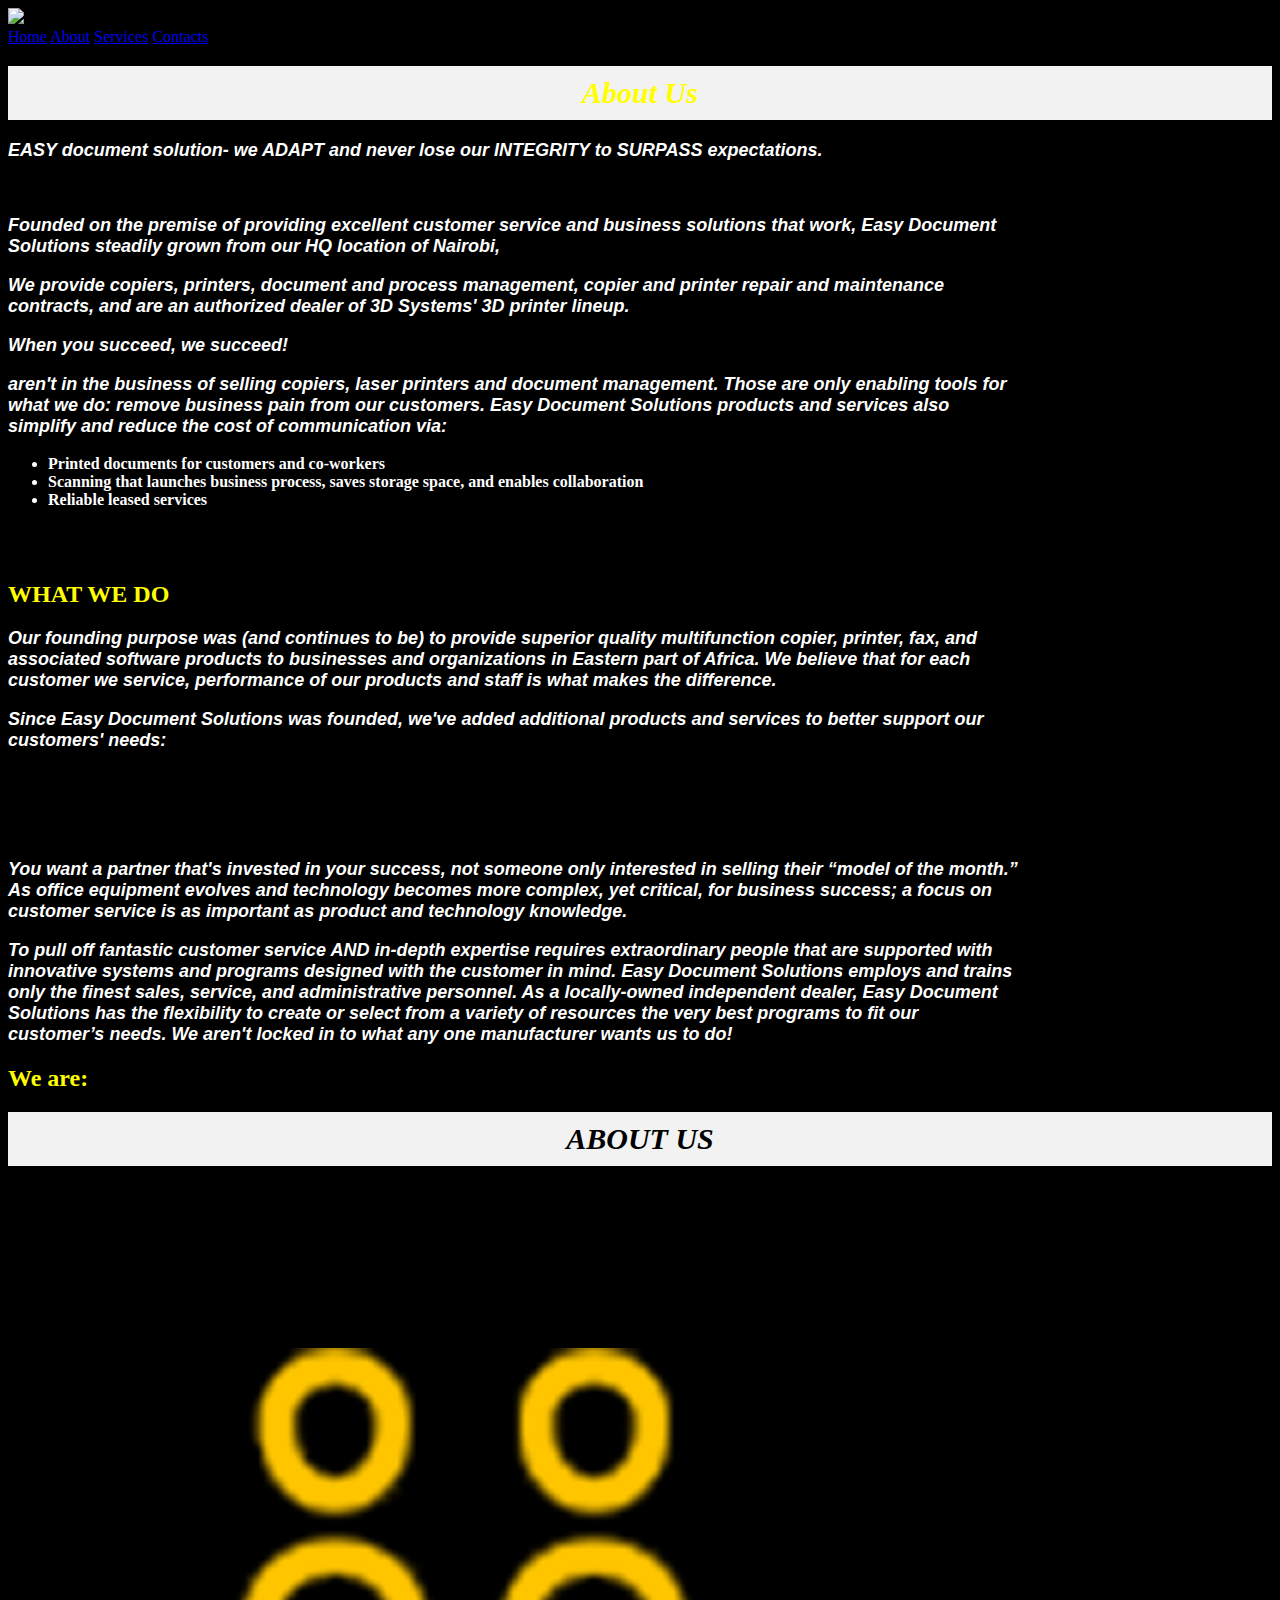
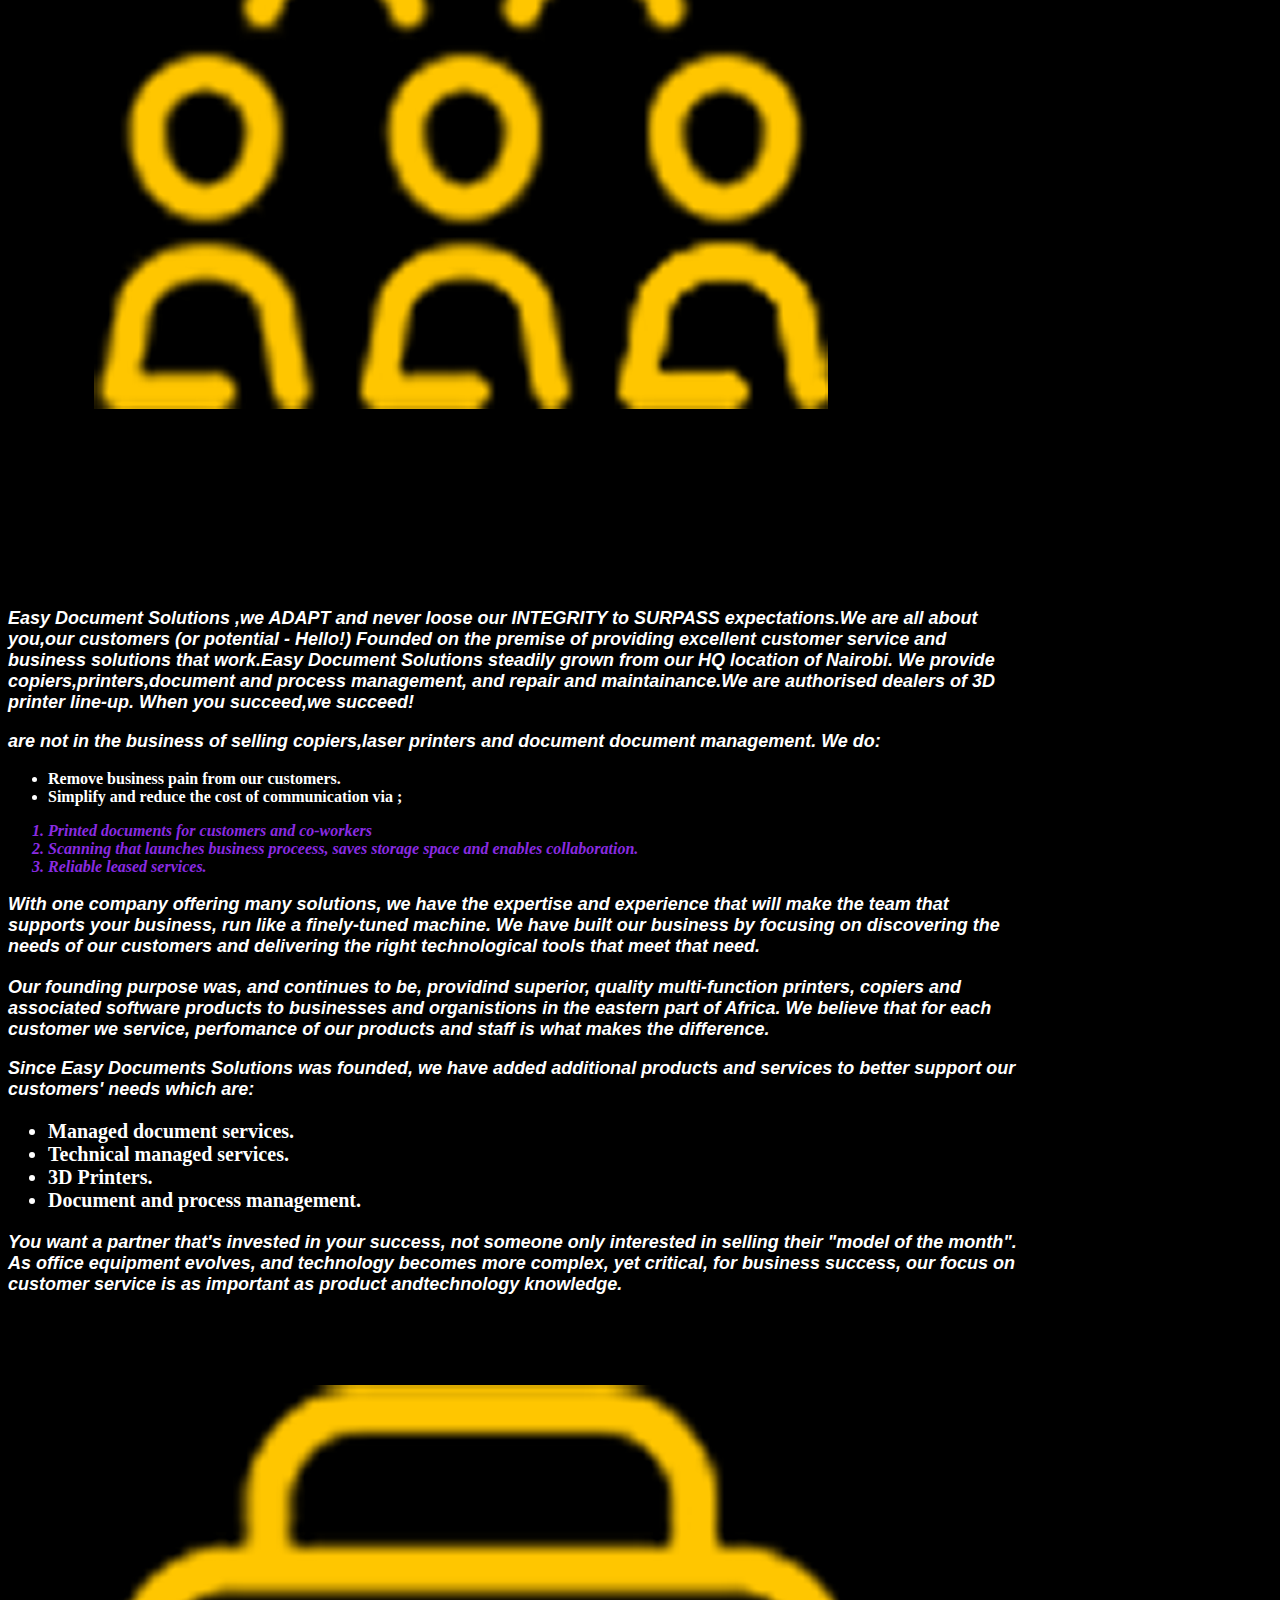
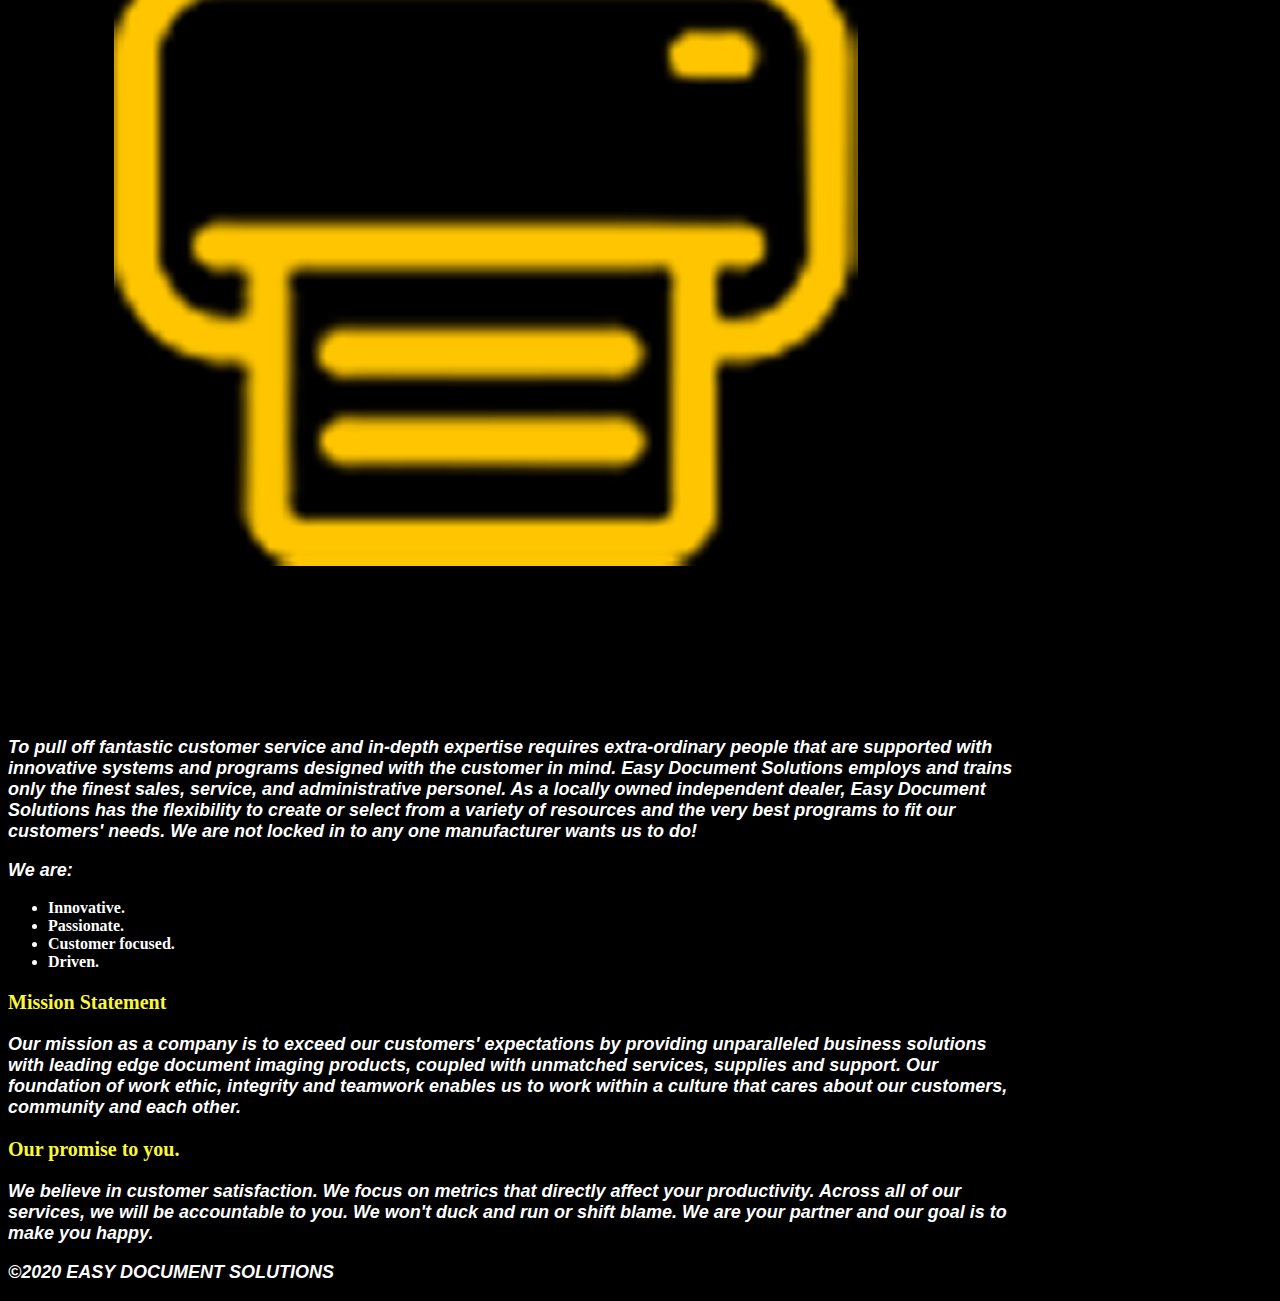
==== commit 57f492db: "changes in image size" ====
--- a/about.html
+++ b/about.html
@@ -7,10 +7,7 @@
     <link rel="stylesheet" type="text/css" href="about.css">
 </head>
 <body>
-<<<<<<< HEAD
     <img src="./images/easy-Logo(1).png" class="logo" >
-=======
->>>>>>> 7c02a4f5456eee713c6ed4f5d08a91baac12abdc
     <nav>
         <div class="navigation">
            <a href="home.html">Home</a>
@@ -18,7 +15,6 @@
            <a Href="services.html">Services</a>
            <a href="contacts.html">Contacts</a> 
         </div> 
-<<<<<<< HEAD
     </nav>
 <div class="About">
         <h1 style="color: yellow;">About Us</h1>       
@@ -46,7 +42,6 @@
 <p>You want a partner that's invested in your success, not someone only interested in selling their “model of the month.” As office equipment evolves and technology becomes more complex, yet critical, for business success; a focus on customer service is as important as product and technology knowledge.</p>
 <p>To pull off fantastic customer service AND in-depth expertise requires extraordinary people that are supported with innovative systems and programs designed with the customer in mind. Easy Document Solutions employs and trains only the finest sales, service, and administrative personnel. As a locally-owned independent dealer, Easy  Document Solutions has the flexibility to create or select from a variety of resources the very best programs to fit our customer’s needs. We aren't locked in to what any one manufacturer wants us to do!</p>
 <h2 style="color: yellow;">We are:</h2>
-=======
 <div class ="about">
     <h1>ABOUT US</h1>
     <img src="images/A1.png" width 300px>
@@ -90,7 +85,6 @@
         to any one manufacturer wants us to do!
     </p>
     <p>We are:</p>
->>>>>>> 7c02a4f5456eee713c6ed4f5d08a91baac12abdc
     <ul>
         <li>Innovative.</li>
         <li>Passionate.</li>
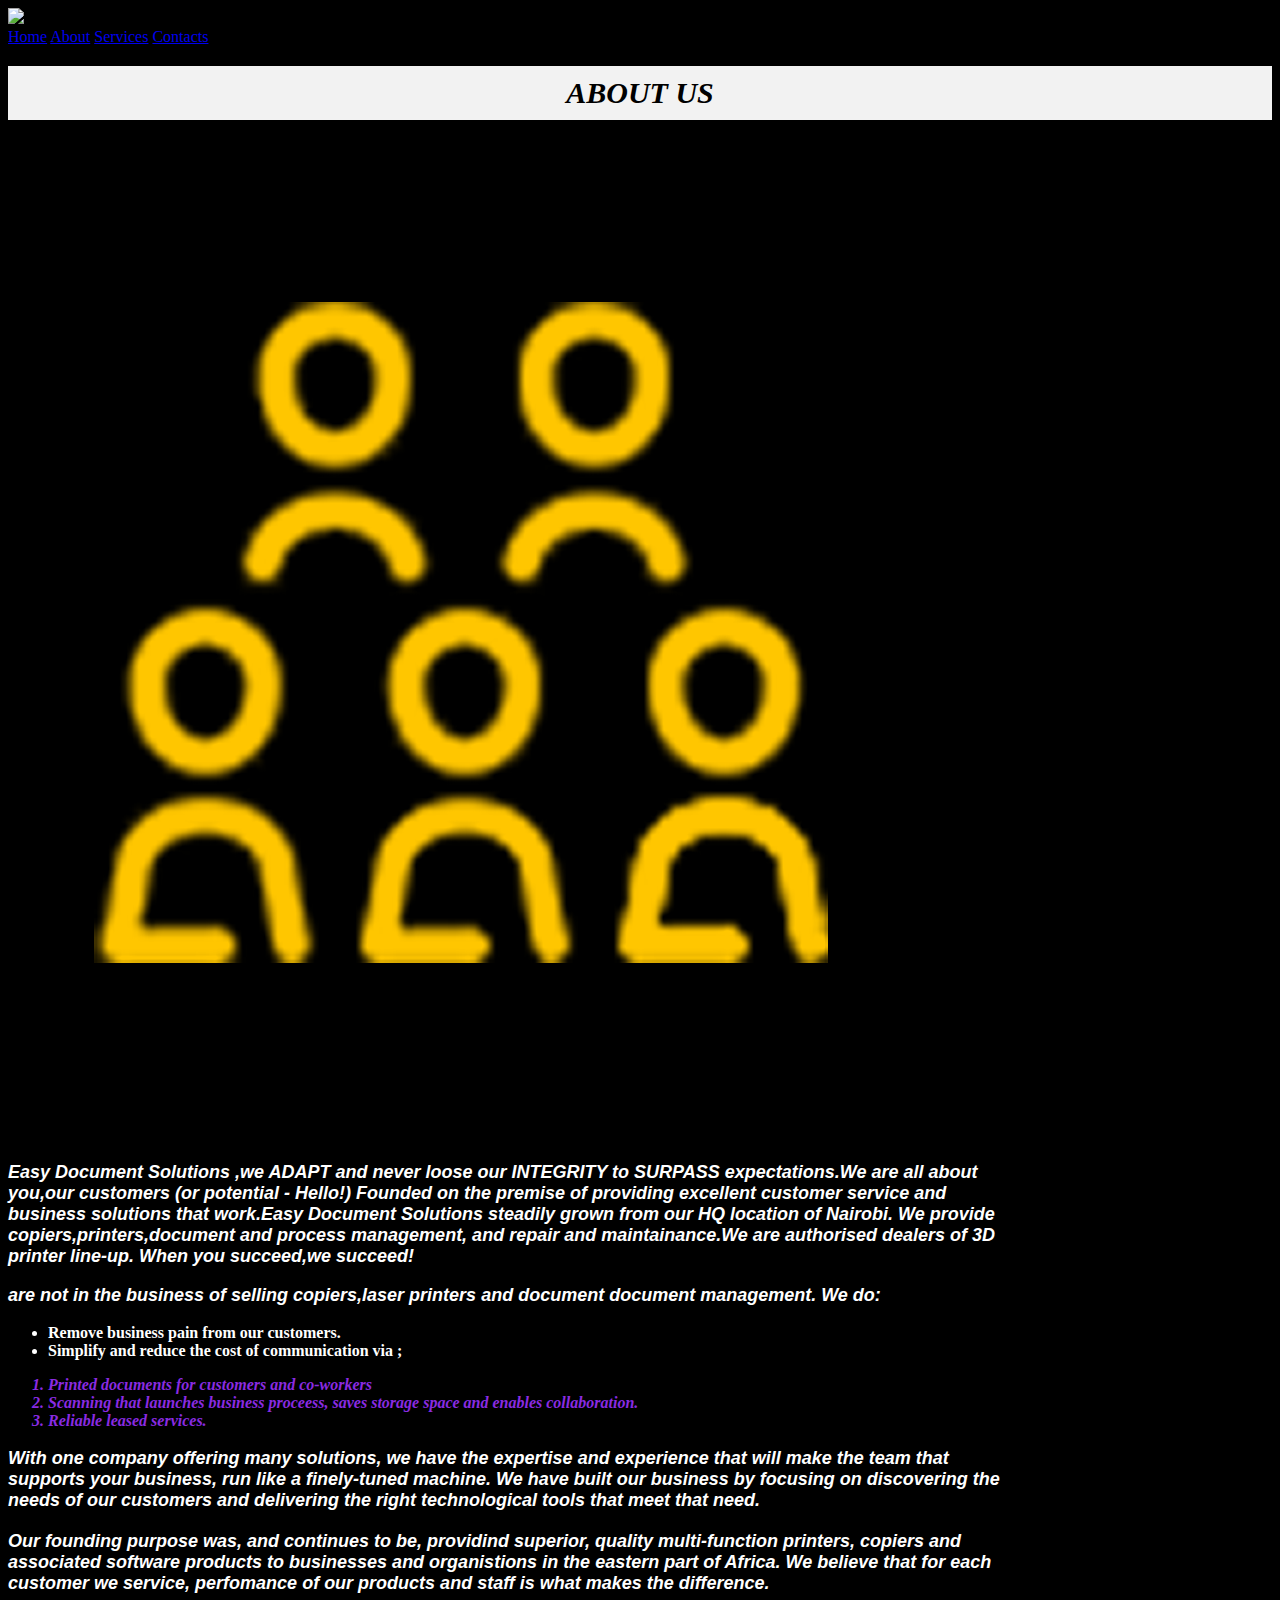
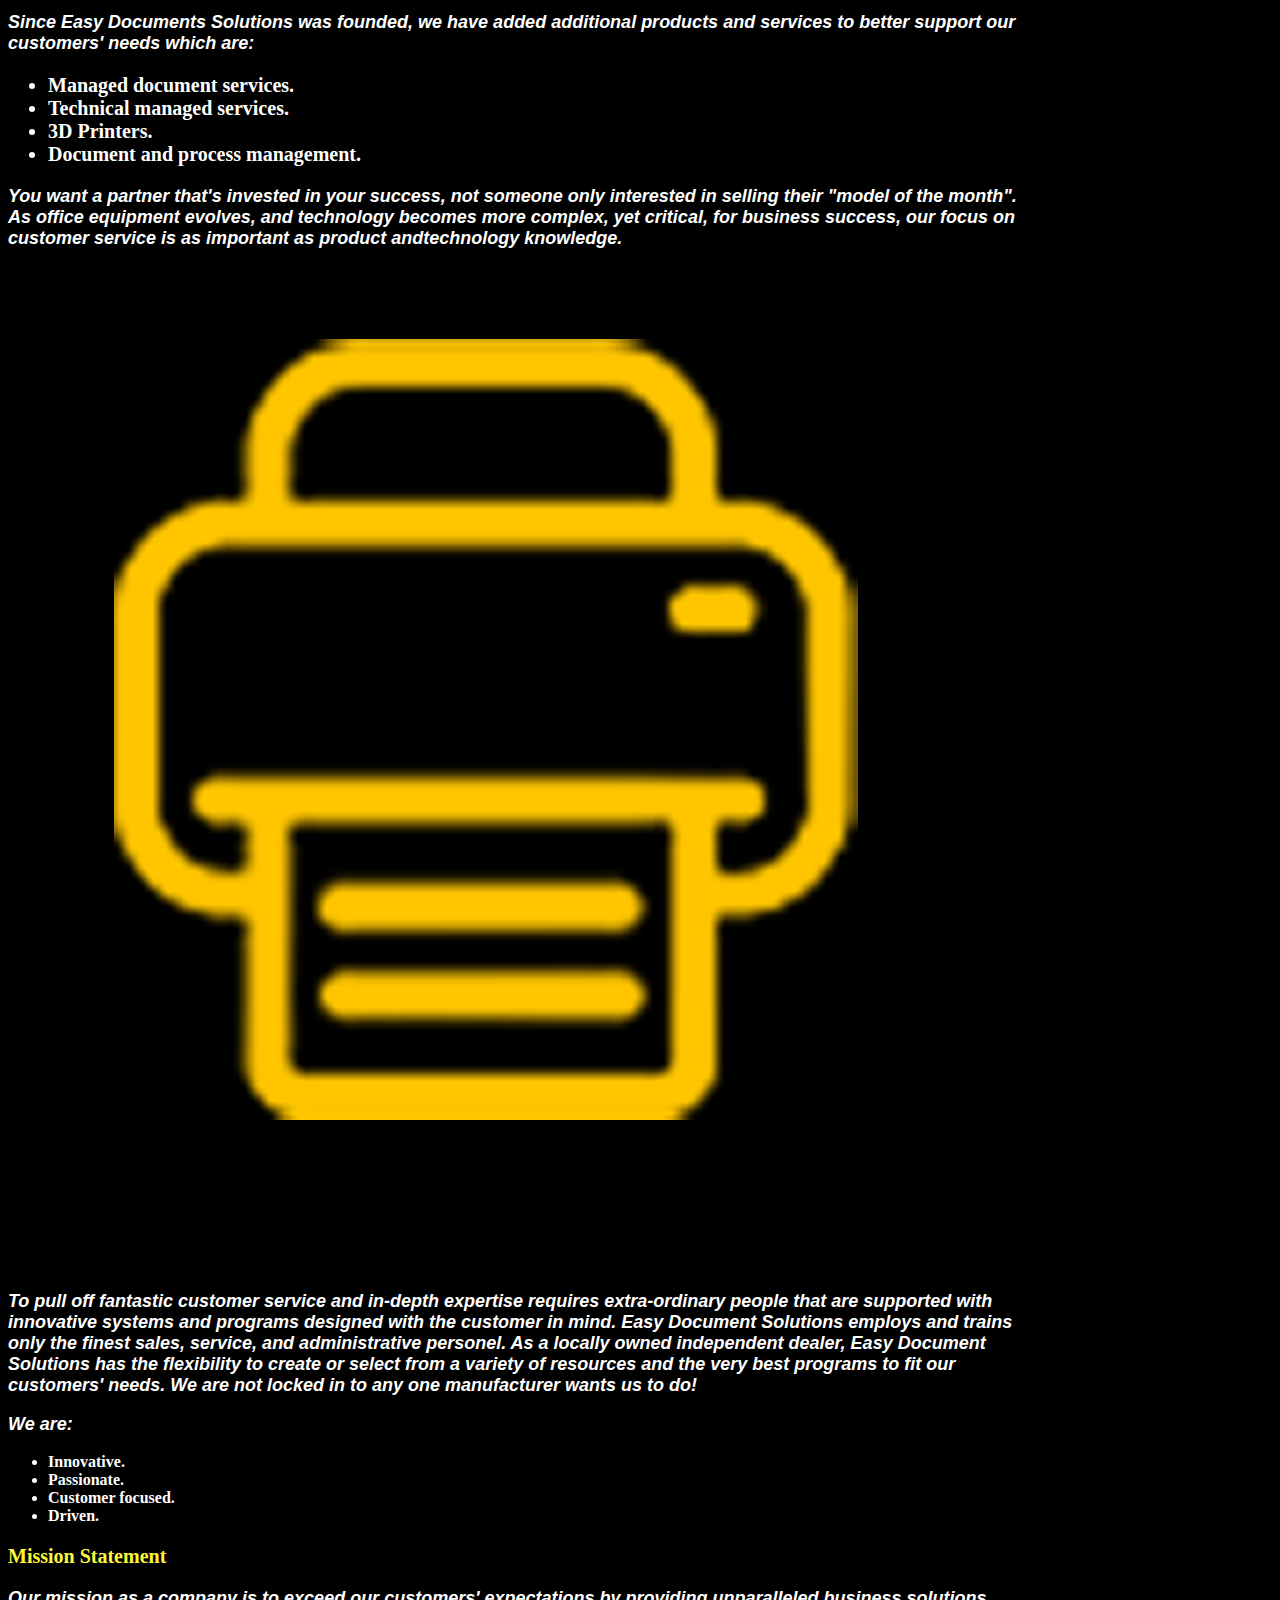
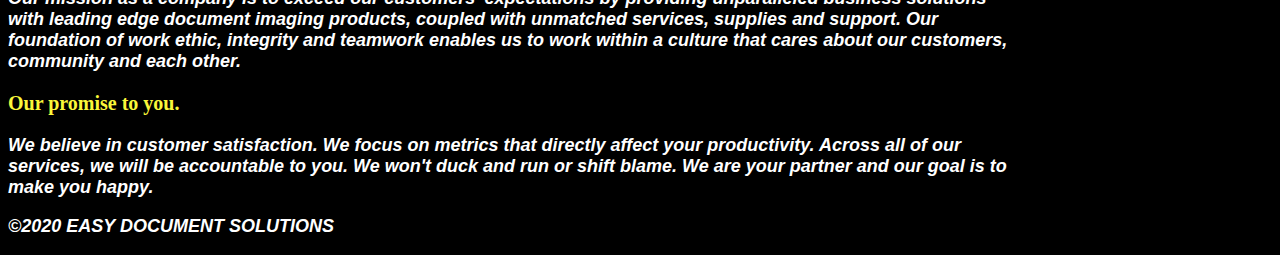
==== commit f40d4d1c: "deleted content" ====
--- a/about.html
+++ b/about.html
@@ -17,32 +17,6 @@
         </div> 
     </nav>
 <div class="About">
-        <h1 style="color: yellow;">About Us</h1>       
-        <p>EASY document solution- we ADAPT and never lose our INTEGRITY to SURPASS expectations.</p>
-    </p>We are all about you, our customer.</p>
-<p>Founded on the premise of providing excellent customer service and business solutions that work, Easy Document Solutions  steadily grown from our HQ location of  Nairobi,</p>
-<p>We provide copiers, printers, document and process management, copier and printer repair and maintenance contracts, and are an authorized dealer of 3D Systems' 3D printer lineup.</p>
-<p>When you succeed, we succeed!</p>
-<p> aren't in the business of selling copiers, laser printers and document management. Those are only enabling tools for what we do: remove business pain from our customers. Easy Document Solutions  products and services also simplify and reduce the cost of communication via:</p>
-<ul>
-   <li>Printed documents for customers and co-workers</li>
-   <li>Scanning that launches business process, saves storage space, and enables collaboration</li>
-   <li>Reliable leased services</li>
-</ul>    
-With one company offering many solutions we have the expertise and experience that'll make the team that supports your business run like a finely-tuned machine.
-We've built our business by focusing on discovering the needs of our customers and then delivering the right technology tools and services that meets that need.
-
-<h2 style="color: yellow;">WHAT WE DO</h2>
-<p>Our founding purpose was (and continues to be) to provide superior quality multifunction copier, printer, fax, and associated software products to businesses and organizations in Eastern part of Africa. We believe that for each customer we service, performance of our products and staff is what makes the difference.</p>
-<p>Since Easy Document Solutions was founded, we've added additional products and services to better support our customers' needs:</p>
-    <li>Managed document services</li>
-    <li>Technical managed services</li>
-    <li>3D printers</li>
-    <li>Document and process management</li>
-<p>You want a partner that's invested in your success, not someone only interested in selling their “model of the month.” As office equipment evolves and technology becomes more complex, yet critical, for business success; a focus on customer service is as important as product and technology knowledge.</p>
-<p>To pull off fantastic customer service AND in-depth expertise requires extraordinary people that are supported with innovative systems and programs designed with the customer in mind. Easy Document Solutions employs and trains only the finest sales, service, and administrative personnel. As a locally-owned independent dealer, Easy  Document Solutions has the flexibility to create or select from a variety of resources the very best programs to fit our customer’s needs. We aren't locked in to what any one manufacturer wants us to do!</p>
-<h2 style="color: yellow;">We are:</h2>
-<div class ="about">
     <h1>ABOUT US</h1>
     <img src="images/A1.png" width 300px>
     <P>Easy Document Solutions ,we ADAPT  and never loose our INTEGRITY to SURPASS expectations.We are all about you,our customers (or potential - Hello!)
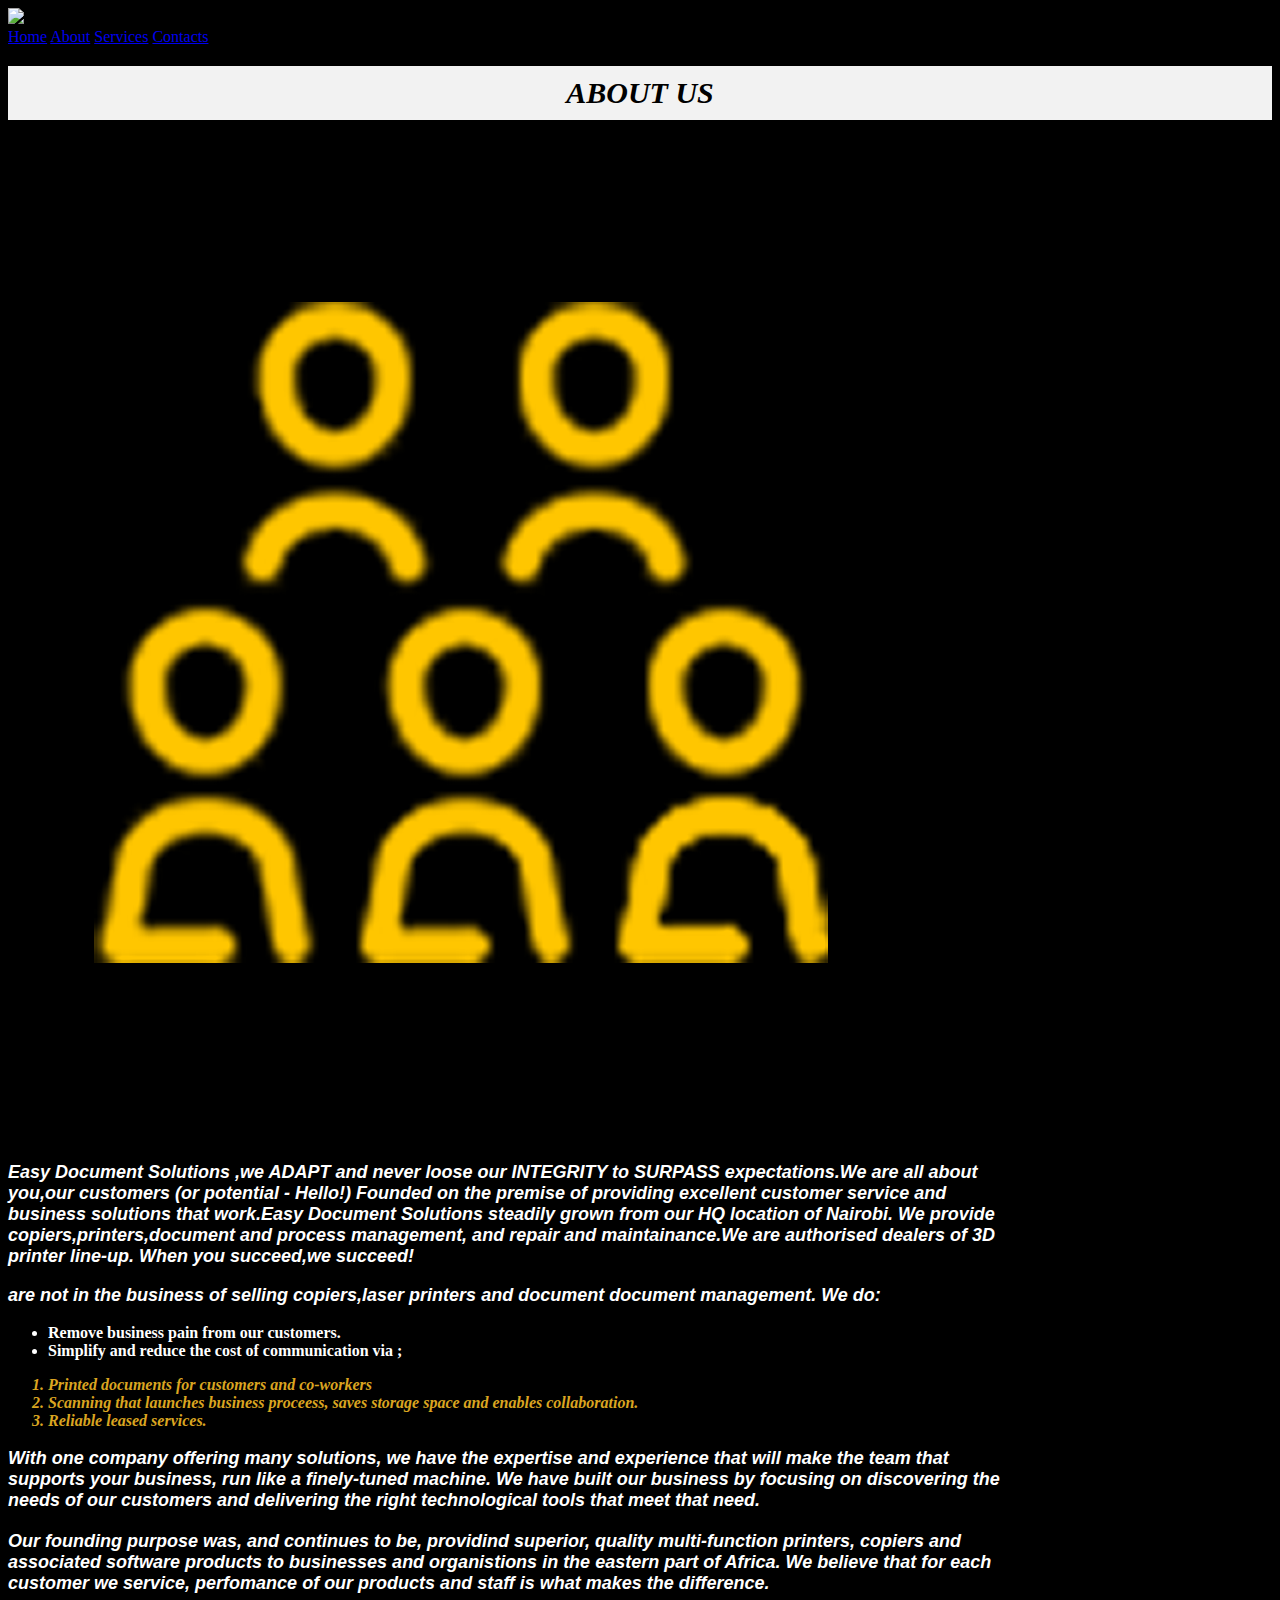
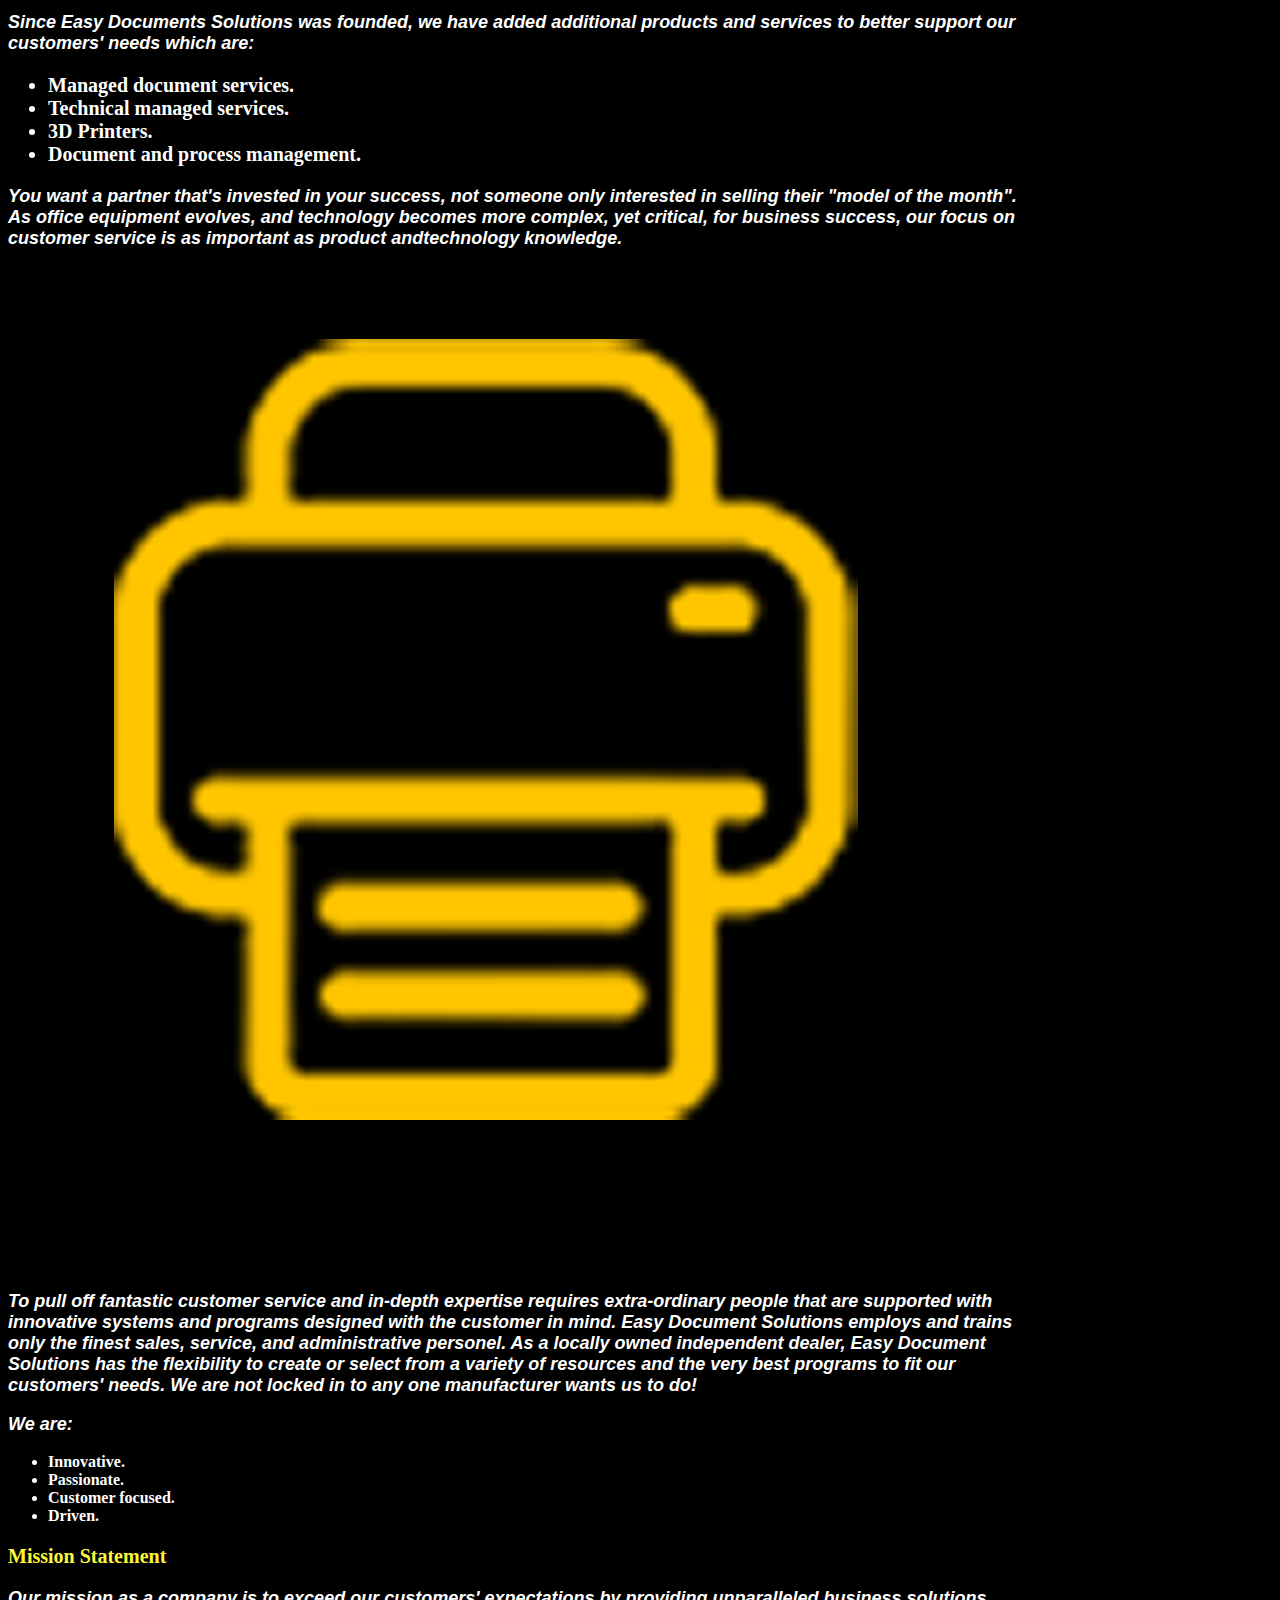
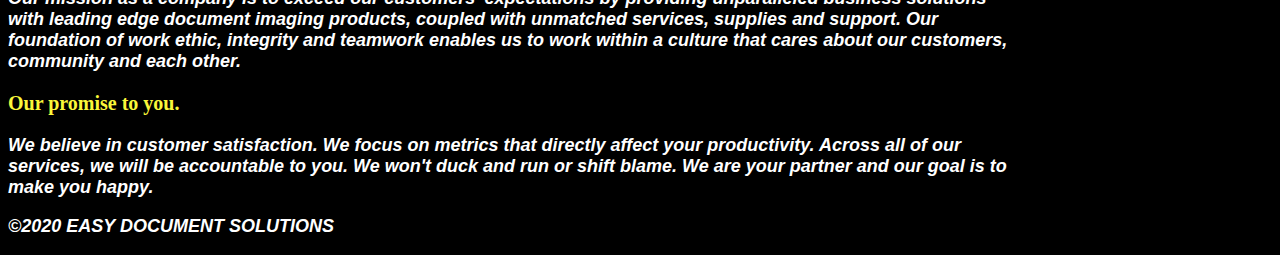
==== commit b23b9bb7: "changed color" ====
--- a/about.html
+++ b/about.html
@@ -17,6 +17,7 @@
         </div> 
     </nav>
 <div class="About">
+
     <h1>ABOUT US</h1>
     <img src="images/A1.png" width 300px>
     <P>Easy Document Solutions ,we ADAPT  and never loose our INTEGRITY to SURPASS expectations.We are all about you,our customers (or potential - Hello!)
--- a/about.css
+++ b/about.css
@@ -15,7 +15,7 @@
     font-weight: bold;
     font-style: italic;
     flex: inherit;
-    color: blueviolet;
+    color: goldenrod;
 }
 p{
     width: 80%;
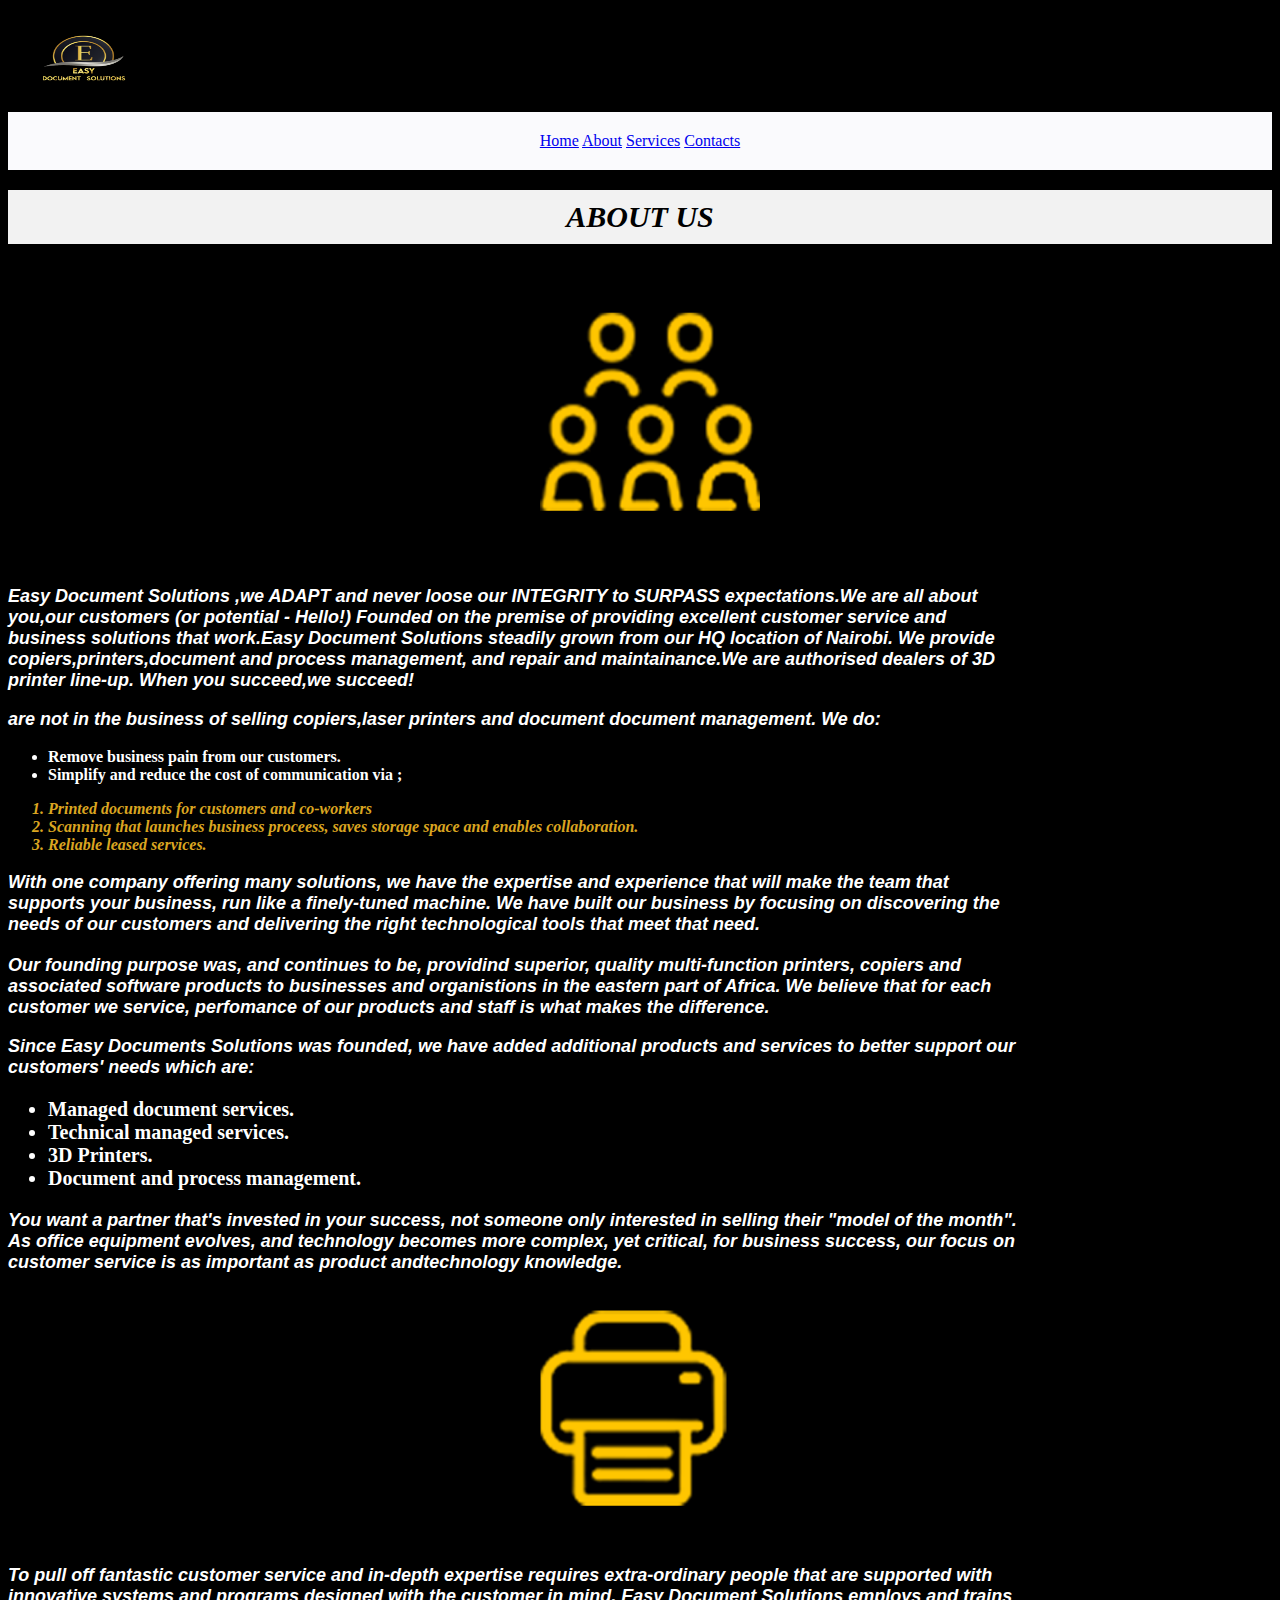
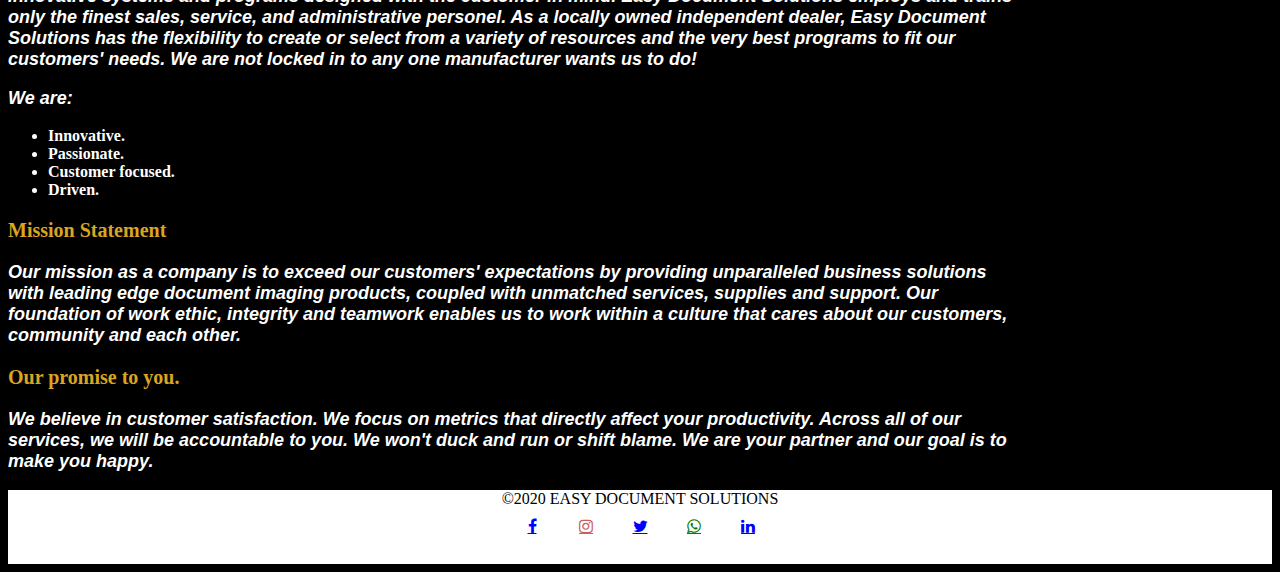
==== commit 20b66854: "final changes" ====
--- a/about.html
+++ b/about.html
@@ -5,21 +5,24 @@
     <meta name="viewport" content="width=device-width, initial-scale=1.0">
     <title>Easy Document Solutions</title>
     <link rel="stylesheet" type="text/css" href="about.css">
+    <link rel="stylesheet" type="text/css" href="contact.html">
+    <link rel="stylesheet" type="text/css" href="services.html">
+    <link rel="stylesheet" href="https://cdnjs.cloudflare.com/ajax/libs/font-awesome/4.7.0/css/font-awesome.min.css">
 </head>
 <body>
-    <img src="./images/easy-Logo(1).png" class="logo" >
+    <img src="bc background.png" class="logo" >
     <nav>
         <div class="navigation">
-           <a href="home.html">Home</a>
+           <a href="index.html">Home</a>
            <a href="about.html">About</a>
            <a Href="services.html">Services</a>
-           <a href="contacts.html">Contacts</a> 
+           <a href="contact.html">Contacts</a> 
         </div> 
     </nav>
 <div class="About">
 
     <h1>ABOUT US</h1>
-    <img src="images/A1.png" width 300px>
+    <img style="padding-left: 40%;" src="images/A1.png" width="300px">
     <P>Easy Document Solutions ,we ADAPT  and never loose our INTEGRITY to SURPASS expectations.We are all about you,our customers (or potential - Hello!)
         Founded on the premise  of providing excellent customer service and business solutions that work.Easy Document Solutions steadily grown from our HQ location of Nairobi.
         We provide copiers,printers,document and process management, and repair and maintainance.We are authorised dealers of 3D printer line-up.
@@ -53,7 +56,7 @@
                     and technology becomes more complex, yet critical, for business success, our focus on customer service is as important as product andtechnology knowledge.
                 </p>
         </h3>
-    <img src="images/A2.png" width 250px>
+    <img style="padding-left: 40%;" src="images/A2.png" width="250px">
     <p>To pull off fantastic customer service and in-depth expertise requires extra-ordinary people that are supported with innovative systems and programs designed with
         the customer in mind. Easy Document Solutions employs and trains only the finest sales, service, and administrative personel. As a locally owned independent dealer, 
         Easy Document Solutions has the flexibility to create or select from a variety of resources and the very best programs to fit our customers' needs. We are not locked in
@@ -78,15 +81,15 @@
 </div>
     </nav>
     <footer>
-  
-        <div class="media">
-            <p>&copy2020 EASY DOCUMENT SOLUTIONS</p>
+       <div class="media">
+            &copy2020 EASY DOCUMENT SOLUTIONS<br>
             <a href="https://www.facebook.com/" class="fa fa-facebook"></a>
-            <a href="https://www.instagram.com/accounts/login/?hl=en" class="fa fa-instagram"></a>
+            <a style="color: indianred;"href="https://www.instagram.com/accounts/login/?hl=en" class="fa fa-instagram"></a>
             <a href="https://twitter.com/login" class="fa fa-twitter"></a>
+            <a style="color: green;" href="https://web.whatsapp.com/" class="fa fa-whatsapp"></a>
             <a href="https://www.linkedin.com/login" class="fa fa-linkedin"></a>
-            <a href="https://web.whatsapp.com/" class="fa fa-whatsapp"></a>
-        </footer>
+            
         </div>
+    </footer>    
     </body>
 </html> --- a/about.css
+++ b/about.css
@@ -2,7 +2,7 @@
     font-weight: bold;
     font-style: inherit;
     font-size: 20px;
-    color: rgb(250, 247, 58);
+    color: goldenrod;
 }
 ul{
     width: 50%;
@@ -24,7 +24,7 @@
     font-weight: bold;
     font-size: 18px;
     color: white;
-    font-style: oblique;
+    font-style: oblique;   
 }
 h1{
     text-align: center;
@@ -37,4 +37,37 @@
 }
 body{
     background-color: black;
-}+}
+.logo{
+    width: 150px;
+    height: 100px;
+}
+a:hover{
+    background-color:goldenrod;
+}
+.media{
+
+    background-color: white;
+    color: black;
+    text-align: center;
+    margin-top: 3px;
+}
+footer{
+    color:black;
+    text-align: center;
+}
+.fa {
+    padding: 10px;
+    font-size: 20px;
+    width:30px;
+    background:;
+    color:blue;
+    margin-bottom: 20px;
+    border-radius: 50%;
+}
+.navigation{
+    color: black;
+    text-align: center;
+    background-color:rgb(250, 250, 253);
+    padding: 20px 20px;
+}   